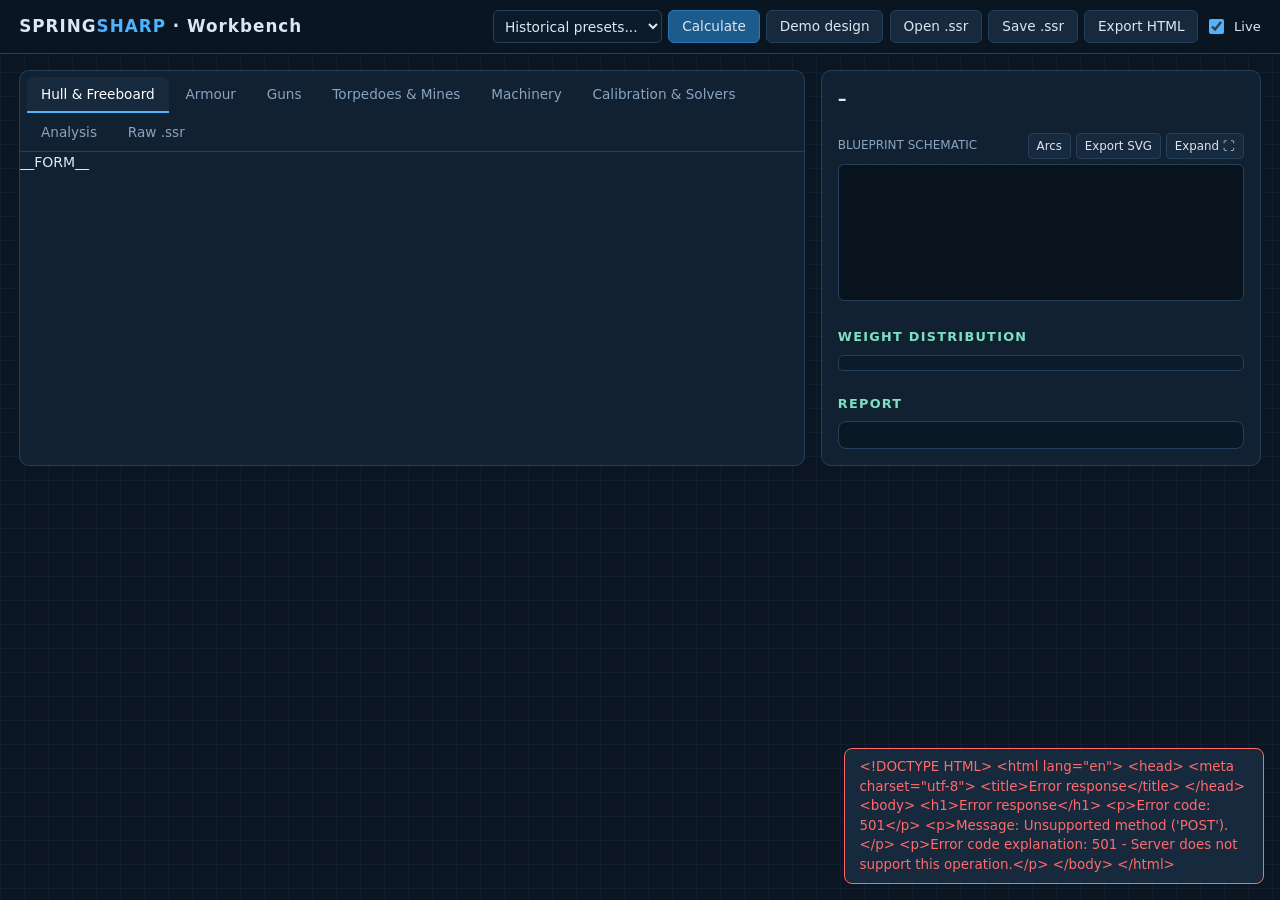
==== src/web_page.html @ 241d9d19 "feat: expanded blueprint modal, connection bound, and machinery weight scaling (Phase 32)" ====
<!doctype html>
<html lang="en">
<head>
<meta charset="utf-8">
<meta name="viewport" content="width=device-width, initial-scale=1">
<title>SpringSharp Workbench</title>
<style>
:root {
  --bg: #0b1622; --panel: #112233; --panel2: #16293d; --line: #24405c;
  --text: #dbe7f3; --muted: #8aa4bf; --accent: #4fb3ff; --accent2: #7ee0c3;
  --warn: #ffb547; --bad: #ff6b6b; --good: #5fd38d;
  --mono: ui-monospace, SFMono-Regular, Menlo, Consolas, monospace;
}
* { box-sizing: border-box; }
html, body { margin: 0; height: 100%; }
body {
  font: 14px/1.45 system-ui, -apple-system, "Segoe UI", sans-serif; color: var(--text);
  background-color: var(--bg);
  background-image:
    linear-gradient(rgba(79,179,255,.05) 1px, transparent 1px),
    linear-gradient(90deg, rgba(79,179,255,.05) 1px, transparent 1px);
  background-size: 24px 24px;
}
header {
  display: flex; align-items: center; gap: 1rem; padding: .6rem 1.2rem;
  background: rgba(10,22,34,.92); border-bottom: 1px solid var(--line);
  position: sticky; top: 0; z-index: 10; backdrop-filter: blur(6px); flex-wrap: wrap;
}
header h1 { font-size: 1.05rem; margin: 0; letter-spacing: .06em; font-weight: 600; }
header h1 span { color: var(--accent); }
.toolbar { display: flex; gap: .4rem; flex-wrap: wrap; margin-left: auto; }
button, .btn {
  background: var(--panel2); color: var(--text); border: 1px solid var(--line);
  border-radius: 6px; padding: .38rem .8rem; cursor: pointer; font: inherit; font-size: .85rem;
}
button:hover, .btn:hover { border-color: var(--accent); color: #fff; }
button.primary { background: #1d5b8c; border-color: #2a77b5; }
button.primary:hover { background: #2470ab; }
main { display: grid; grid-template-columns: minmax(0, 1fr) 440px; gap: 1rem; padding: 1rem 1.2rem; }
@media (max-width: 1100px) { main { grid-template-columns: 1fr; } aside { position: static !important; max-height: none !important; } }
.panel { background: rgba(17,34,51,.94); border: 1px solid var(--line); border-radius: 10px; }
.tabs { display: flex; gap: 2px; padding: .4rem .4rem 0; border-bottom: 1px solid var(--line); flex-wrap: wrap; }
.tabs button { border: none; border-radius: 6px 6px 0 0; background: transparent; color: var(--muted); padding: .5rem .9rem; }
.tabs button.active { background: var(--panel2); color: #fff; box-shadow: inset 0 -2px 0 var(--accent); }
.tab { display: none; padding: 1rem 1.1rem 1.2rem; }
.tab.active { display: block; }
h2 { font-size: .8rem; text-transform: uppercase; letter-spacing: .1em; color: var(--accent2); margin: 1.1rem 0 .5rem; font-weight: 600; }
h2:first-child { margin-top: 0; }
.grid { display: grid; grid-template-columns: repeat(auto-fill, minmax(170px, 1fr)); gap: .55rem .9rem; }
label { display: flex; flex-direction: column; gap: 3px; font-size: .74rem; color: var(--muted); }
label.check { flex-direction: row; align-items: center; gap: .45rem; color: var(--text); font-size: .82rem; }
input, select, textarea {
  background: #0c1b2a; color: var(--text); border: 1px solid var(--line); border-radius: 5px;
  padding: .32rem .45rem; font: inherit; font-size: .86rem;
}
input:focus, select:focus, textarea:focus { outline: none; border-color: var(--accent); box-shadow: 0 0 0 2px rgba(79,179,255,.18); }
input[type=checkbox] { accent-color: var(--accent); width: 15px; height: 15px; }
textarea { width: 100%; font-family: var(--mono); font-size: .8rem; }
.pills { display: flex; gap: .3rem; flex-wrap: wrap; margin-bottom: .8rem; }
.pills button.active { background: #1d5b8c; border-color: var(--accent); }
.sub { display: none; } .sub.active { display: block; }
fieldset { border: 1px solid var(--line); border-radius: 8px; padding: .7rem .8rem .9rem; margin: 0 0 .8rem; }
legend { color: var(--accent); font-size: .8rem; padding: 0 .3rem; }
.row { display: flex; gap: .5rem; align-items: end; flex-wrap: wrap; margin: .5rem 0; }
.hint { color: var(--muted); font-size: .78rem; }
aside { position: sticky; top: 64px; align-self: start; max-height: calc(100vh - 80px); overflow: auto; }
.dash { padding: 1rem; }
.title { font-size: 1.1rem; font-weight: 600; }
.subtitle { color: var(--muted); font-size: .8rem; margin-bottom: .6rem; }
.badges { display: flex; gap: .3rem; flex-wrap: wrap; margin: .3rem 0 .7rem; }
.badge { font-size: .7rem; padding: .15rem .5rem; border-radius: 99px; border: 1px solid var(--line); color: var(--muted); }
.badge.good { color: var(--good); border-color: rgba(95,211,141,.4); }
.badge.warn { color: var(--warn); border-color: rgba(255,181,71,.45); }
.badge.bad { color: var(--bad); border-color: rgba(255,107,107,.5); background: rgba(255,107,107,.08); }
.cards { display: grid; grid-template-columns: repeat(3, 1fr); gap: .45rem; }
.card { background: var(--panel2); border: 1px solid var(--line); border-radius: 8px; padding: .45rem .55rem; }
.card .k { font-size: .66rem; text-transform: uppercase; letter-spacing: .06em; color: var(--muted); }
.card .v { font-size: 1.02rem; font-weight: 600; font-variant-numeric: tabular-nums; }
.card .u { font-size: .7rem; color: var(--muted); font-weight: 400; }
.card.good .v { color: var(--good); } .card.warn .v { color: var(--warn); } .card.bad .v { color: var(--bad); }
.bar { display: flex; height: 16px; border-radius: 5px; overflow: hidden; background: #0c1b2a; border: 1px solid var(--line); margin: .3rem 0 .4rem; }
.bar div { height: 100%; }
.legend { display: grid; grid-template-columns: 1fr 1fr; gap: .15rem .8rem; font-size: .76rem; }
.legend span.sw { display: inline-block; width: 9px; height: 9px; border-radius: 2px; margin-right: .35rem; }
.legend .n { float: right; color: var(--muted); font-variant-numeric: tabular-nums; }
.alerts div { font-size: .78rem; padding: .35rem .5rem; border-radius: 6px; margin: .25rem 0; }
.alerts .bad { background: rgba(255,107,107,.1); color: var(--bad); border: 1px solid rgba(255,107,107,.35); }
.alerts .warn { background: rgba(255,181,71,.08); color: var(--warn); border: 1px solid rgba(255,181,71,.35); }
pre.report { background: #0a1724; border: 1px solid var(--line); border-radius: 8px; padding: .8rem; font: .76rem/1.45 var(--mono); white-space: pre-wrap; overflow-x: auto; margin: 0; }
table { width: 100%; border-collapse: collapse; font-size: .8rem; }
th, td { text-align: left; padding: .35rem .45rem; border-bottom: 1px solid var(--line); }
th { color: var(--muted); font-weight: 500; font-size: .72rem; text-transform: uppercase; }
td.num, th.num { text-align: right; font-variant-numeric: tabular-nums; }
iframe { width: 100%; height: 640px; border: 1px solid var(--line); border-radius: 8px; background: #fff; }
.out { margin-top: .6rem; } .out pre { background: #0a1724; padding: .6rem; border-radius: 6px; font-family: var(--mono); font-size: .78rem; white-space: pre-wrap; }
.out table { background: #fff; color: #111; }
#toast { position: fixed; right: 1rem; bottom: 1rem; background: var(--panel2); border: 1px solid var(--accent); padding: .55rem .9rem; border-radius: 8px; opacity: 0; transition: opacity .25s; pointer-events: none; max-width: 420px; font-size: .84rem; }
#toast.show { opacity: 1; } #toast.err { border-color: var(--bad); color: var(--bad); }
.modal { display: none; position: fixed; inset: 0; z-index: 100; background: rgba(5,12,20,0.88); backdrop-filter: blur(8px); align-items: center; justify-content: center; padding: 1.5rem; }
.modal.show { display: flex; }
.modal-box { background: var(--panel); border: 1px solid var(--line); border-radius: 12px; width: 95vw; max-width: 1200px; max-height: 92vh; display: flex; flex-direction: column; overflow: hidden; box-shadow: 0 16px 48px rgba(0,0,0,0.6); }
.modal-head { display: flex; align-items: center; gap: 0.8rem; padding: 0.75rem 1.2rem; border-bottom: 1px solid var(--line); background: rgba(10,22,34,0.7); flex-wrap: wrap; }
.modal-head h3 { margin: 0; font-size: 1rem; color: var(--accent); letter-spacing: 0.04em; }
.modal-body { padding: 1rem; overflow: auto; flex: 1; display: flex; flex-direction: column; align-items: center; justify-content: center; min-height: 480px; }
.modal-body svg { width: 100%; max-height: 72vh; border: 1px solid var(--line); border-radius: 8px; background: #08131e; }
.bp-bar { display: flex; justify-content: space-between; align-items: center; margin-bottom: 0.35rem; font-size: 0.75rem; color: var(--muted); }
.bp-actions { display: flex; gap: 0.3rem; }
.btn-sm { padding: 0.2rem 0.5rem; font-size: 0.74rem; border-radius: 4px; }
.spin.busy { background: var(--accent); animation: pulse .8s infinite alternate; }
@keyframes pulse { from { opacity: .3; } to { opacity: 1; } }
</style>
</head>
<body>
<header>
  <h1>SPRING<span>SHARP</span> · Workbench <span id="busy" class="spin" title="calculation status"></span></h1>
  <div class="toolbar">
    <select id="presetSel" onchange="loadPreset(this.value)">
      <option value="">Historical presets...</option>
    </select>
    <button class="primary" onclick="evaluate()">Calculate</button>
    <button onclick="loadDemo()">Demo design</button>
    <label class="btn" style="flex-direction:row;color:var(--text);font-size:.85rem">Open .ssr<input type="file" id="fileIn" accept=".ssr,.txt" hidden></label>
    <button onclick="downloadSsr()">Save .ssr</button>
    <button onclick="exportHtml()">Export HTML</button>
    <label class="check" title="Recalculate automatically after each edit"><input type="checkbox" id="auto" checked> Live</label>
  </div>
</header>
<main>
  <section class="panel">
    <nav class="tabs" id="tabs">
      <button data-tab="hull" class="active">Hull &amp; Freeboard</button>
      <button data-tab="armour">Armour</button>
      <button data-tab="guns">Guns</button>
      <button data-tab="weapons">Torpedoes &amp; Mines</button>
      <button data-tab="engine">Machinery</button>
      <button data-tab="calib">Calibration &amp; Solvers</button>
      <button data-tab="analysis">Analysis</button>
      <button data-tab="raw">Raw .ssr</button>
    </nav>
    <form id="design" onsubmit="return false">
__FORM__
    </form>
    <div class="tab" data-tab="calib">
      <h2>Resistance calibration</h2>
      <p class="hint">Both models set the power factors for the design's ship type (Type must contain battleship, carrier, cruiser or destroyer). Factors are fitted on public-reference historical data; nested LOOCV ≈10.4% (regime) / ≈9.8% (blended). Not validated against trial data.</p>
      <div class="row">
        <button class="primary" onclick="calibrate('regime')">Apply regime model (Holtrop + type factor)</button>
        <button class="primary" onclick="calibrate('blend')">Apply blended model (Holtrop / original)</button>
        <button onclick="resetModel()">Reset to original model</button>
      </div>
      <h2>Solvers</h2>
      <div class="row">
        <label>Available power (hp)<input id="solveHp" type="number" step="any" value="50000"></label>
        <button onclick="solve('speed')">Solve max speed</button>
        <label>Bunker tonnage (t)<input id="solveBunker" type="number" step="any" value="1500"></label>
        <button onclick="solve('range')">Solve range</button>
      </div>
      <div id="calibOut" class="out"></div>
    </div>
    <div class="tab" data-tab="analysis">
      <div id="presetBench"></div>
      <h2>Closest historical ships</h2>
      <p class="hint">Context only: ranked by type, displacement, speed and length. Reference power figures are approximate public data.</p>
      <div id="nearest"></div>
      <h2>Internal spaces &amp; general arrangement</h2>
      <div class="row">
        <label>Target CG (fraction of depth)<input id="targetCg" type="number" step="0.01" value="0.45"></label>
        <button onclick="compartments()">Run arrangement optimizer</button>
        <span class="hint">Planning-level model, not validated against historical arrangements.</span>
      </div>
      <div id="gaOut"></div>
      <h2>External data</h2>
      <textarea id="external" rows="6" spellcheck="false" placeholder="name,type,length,beam,draught,displacement,block,speed,hp,confidence,source"></textarea>
      <div class="row">
        <button onclick="postTo('/api/external', 'external', 'externalOut')">Validate external data</button>
        <button onclick="postTo('/api/external-calibrate', 'external', 'externalOut')">Calibrate with external data</button>
      </div>
      <div id="externalOut" class="out"></div>
      <h2>Planing estimator</h2>
      <div class="row">
        <label>Length (ft)<input id="pLen" type="number" value="80"></label>
        <label>Beam (ft)<input id="pBeam" type="number" value="20"></label>
        <label>Displacement (lbs)<input id="pDisp" type="number" value="112000"></label>
        <label>Speed (kt)<input id="pSpeed" type="number" value="40"></label>
        <label>Factor<input id="pFactor" type="number" step="any" value="0.668"></label>
        <button onclick="planingEstimate()">Estimate hp</button>
        <button onclick="calibratePlaning()">Factor from external CSV</button>
      </div>
      <div id="planingOut" class="out"></div>
    </div>
    <div class="tab" data-tab="raw">
      <h2>Raw save text</h2>
      <p class="hint">The exact <code>.ssr</code> format used by the CLI. Edit or paste, then apply; the server performs the same validation as <code>springsharp load</code>.</p>
      <textarea id="rawText" rows="28" spellcheck="false"></textarea>
      <div class="row">
        <button class="primary" onclick="applyRaw()">Apply text to form</button>
        <button onclick="refreshRaw()">Refresh from form</button>
      </div>
    </div>
  </section>
  <aside class="panel">
    <div class="dash" id="dash">
      <div class="title" id="dName">–</div>
      <div class="subtitle" id="dSub"></div>
      <div class="badges" id="dBadges"></div>
      <div id="dBlueprint" style="margin:.6rem 0">
        <div class="bp-bar">
          <span>BLUEPRINT SCHEMATIC</span>
          <div class="bp-actions">
            <button type="button" class="btn-sm" onclick="toggleArcLayers()" id="btnArcs" title="Toggle turret firing arc projections">Arcs</button>
            <button type="button" class="btn-sm" onclick="exportSvg()" title="Download schematic as SVG">Export SVG</button>
            <button type="button" class="btn-sm" onclick="openBlueprintModal()" title="Expand blueprint to full screen">Expand ⛶</button>
          </div>
        </div>
        <svg id="blueprintSvg" viewBox="0 0 420 140" style="width:100%;height:auto;background:#08131e;border:1px solid var(--line);border-radius:6px;display:block"></svg>
      </div>
      <div class="cards" id="dCards"></div>
      <h2>Weight distribution <span class="hint" id="dDisp"></span></h2>
      <div class="bar" id="dBar"></div>
      <div class="legend" id="dLegend"></div>
      <div class="alerts" id="dAlerts"></div>
      <h2>Report</h2>
      <pre class="report" id="dReport"></pre>
    </div>
  </aside>
</main>
<div id="bpModal" class="modal" onclick="if(event.target===this)closeBlueprintModal()">
  <div class="modal-box">
    <div class="modal-head">
      <h3 id="modalTitle">Blueprint Inspector</h3>
      <div style="margin-left:auto;display:flex;gap:0.4rem;align-items:center;">
        <label class="check" style="font-size:0.78rem"><input type="checkbox" id="modalArcs" onchange="toggleArcLayers(this.checked)"> Show Firing Arcs</label>
        <button class="btn-sm" onclick="exportSvg()">Save SVG</button>
        <button class="btn-sm" onclick="closeBlueprintModal()">Close ✕</button>
      </div>
    </div>
    <div class="modal-body">
      <svg id="modalBlueprintSvg" viewBox="0 0 420 140"></svg>
    </div>
  </div>
</div>
<div id="toast"></div>
<script>
const $ = (s, r = document) => r.querySelector(s);
const $$ = (s, r = document) => [...r.querySelectorAll(s)];
let base = new Map();      // full key/value map of the last known design
let last = null;           // last evaluation result
let timer = null;

function esc(s) { return String(s).replace(/[&<>"']/g, c => ({'&':'&amp;','<':'&lt;','>':'&gt;','"':'&quot;',"'":'&#39;'}[c])); }
function toast(msg, err) { const t = $('#toast'); t.textContent = msg; t.className = 'show' + (err ? ' err' : ''); clearTimeout(t._h); t._h = setTimeout(() => t.className = '', 3500); }
function fmt(v, d = 0) { return (v === null || v === undefined || !isFinite(v)) ? '–' : Number(v).toLocaleString('en-US', { minimumFractionDigits: d, maximumFractionDigits: d }); }

// ---- tabs ----
$$('#tabs button').forEach(b => b.onclick = () => {
  $$('#tabs button').forEach(x => x.classList.toggle('active', x === b));
  $$('.tab').forEach(t => t.classList.toggle('active', t.dataset.tab === b.dataset.tab));
  if (b.dataset.tab === 'raw') refreshRaw();
});
$$('.pills').forEach(p => $$('button', p).forEach(b => b.onclick = () => {
  $$('button', p).forEach(x => x.classList.toggle('active', x === b));
  $$('.sub', p.parentElement).forEach(s => s.classList.toggle('active', s.dataset.sub === b.dataset.sub));
}));

// ---- form <-> save text ----
function parseText(text) {
  const m = new Map();
  text.split('\n').forEach(line => {
    const i = line.indexOf('=');
    if (i > 0) m.set(line.slice(0, i).trim(), line.slice(i + 1).trim());
  });
  return m;
}
function collect() {
  const m = new Map(base);
  $$('[data-key]').forEach(el => m.set(el.dataset.key, el.type === 'checkbox' ? String(el.checked) : el.value));
  let out = 'SpringSharp Rust Save 1.0\n';
  m.forEach((v, k) => out += k + '=' + v + '\n');
  return out;
}
function applyText(text) {
  base = parseText(text);
  base.forEach((value, key) => {
    const el = document.querySelector(`[data-key="${CSS.escape(key)}"]`);
    if (!el) return;
    if (el.type === 'checkbox') el.checked = value === 'true' || value === 'True';
    else if (el.tagName === 'SELECT' && ![...el.options].some(o => o.value === value)) {
      const o = document.createElement('option'); o.value = value; o.textContent = value; el.appendChild(o); el.value = value;
    } else el.value = value;
  });
}

// ---- server calls ----
async function post(path, body) {
  $('#busy').classList.add('busy');
  try {
    const r = await fetch(path, { method: 'POST', headers: { 'Content-Type': 'text/plain' }, body });
    const text = await r.text();
    if (!r.ok) throw new Error(text);
    return text;
  } finally { $('#busy').classList.remove('busy'); }
}
async function runDesign(path, prefix = '') {
  try {
    const res = JSON.parse(await post(path, prefix + collect()));
    applyText(res.ssr);
    render(res);
    if (res.message) toast(res.message);
    return res;
  } catch (e) { toast(e.message, true); }
}
const evaluate = () => runDesign('/api/evaluate');
async function initPresets() {
  try {
    const res = await fetch('/api/presets');
    if (!res.ok) return;
    const presets = await res.json();
    const sel = $('#presetSel');
    presets.forEach(p => {
      const opt = document.createElement('option');
      opt.value = p.id;
      opt.textContent = `${p.name} (${p.ship_type}, ${p.year})`;
      sel.appendChild(opt);
    });
  } catch (_) {}
}
async function loadPreset(id) {
  if (!id) return;
  try {
    const r = await fetch('/api/presets/' + encodeURIComponent(id));
    if (!r.ok) throw new Error(await r.text());
    applyText(await r.text());
    evaluate();
    toast('Loaded ' + id);
  } catch (e) {
    toast(e.message, true);
  }
}
async function loadDemo() {
  const r = await fetch('/api/demo'); applyText(await r.text()); evaluate();
}
function calibrate(kind) { runDesign('/api/calibrate/' + kind).then(r => { if (r) $('#calibOut').innerHTML = `<pre>${esc(r.message)}</pre>`; }); }
function resetModel() {
  const set = (k, v) => { const el = document.querySelector(`[data-key="${k}"]`); if (el) el.value = v; base.set(k, v); };
  set('engine.resistance_model', 'original'); set('engine.power_factor', '1'); set('engine.original_power_factor', '1'); set('engine.blend_weight', '1');
  evaluate();
}
function solve(kind) {
  const target = kind === 'speed' ? $('#solveHp').value : $('#solveBunker').value;
  runDesign('/api/solve/' + kind, target + '\n').then(r => { if (r) $('#calibOut').innerHTML = `<pre>${esc(r.message)}</pre>`; });
}
async function compartments() {
  $('#gaOut').innerHTML = '<p class="hint">Optimizing…</p>';
  try {
    const html = await post('/api/compartments', $('#targetCg').value + '\n' + collect());
    const f = document.createElement('iframe'); f.srcdoc = html; $('#gaOut').replaceChildren(f);
  } catch (e) { $('#gaOut').innerHTML = `<pre>${esc(e.message)}</pre>`; }
}
async function postTo(path, src, dst) {
  try { $('#' + dst).innerHTML = await post(path, $('#' + src).value); }
  catch (e) { $('#' + dst).innerHTML = `<pre>${esc(e.message)}</pre>`; }
}
async function planingEstimate() {
  const body = ['pLen', 'pBeam', 'pDisp', 'pSpeed', 'pFactor'].map(id => $('#' + id).value || '1').join(',');
  try { $('#planingOut').innerHTML = `<pre>Planing power: ${esc(await post('/api/planing', body))} hp</pre>`; }
  catch (e) { toast(e.message, true); }
}
async function calibratePlaning() {
  try {
    const t = await post('/api/planing-calibrate', $('#external').value);
    $('#pFactor').value = t.split(' ')[0];
    $('#planingOut').innerHTML = `<pre>Planing calibration factor: ${esc(t)}</pre>`;
  } catch (e) { toast(e.message, true); }
}

// ---- blueprint renderer ----
function getLayoutPos(layout, fc, fd, qd) {
  const ad = Math.max(0, 1.0 - fc - fd - qd);
  switch (Number(layout)) {
    case 0: case 9: return 0.5;
    case 1: case 10: return 0.4;
    case 2: case 11: return 0.6;
    case 3: case 12: return fc + 0.25 * fd;
    case 4: case 13: return fc + 0.5 * fd;
    case 5: case 14: return fc + 0.75 * fd;
    case 6: case 15: return 1.0 - (qd + 0.75 * ad);
    case 7: case 16: return 1.0 - (qd + 0.5 * ad);
    case 8: case 17: return 1.0 - (qd + 0.25 * ad);
    default: return 0.5;
  }
}

function renderBlueprint(r) {
  const svg = $('#blueprintSvg');
  if (!svg || !r) return;
  const L = r.length || 600;
  const B = r.beam || 80;
  const T = r.draught || 26;
  const fc = r.fc_len != null ? r.fc_len : 0.25;
  const fd = r.fd_len != null ? r.fd_len : 0.25;
  const qd = r.qd_len != null ? r.qd_len : 0.25;
  const ad = Math.max(0, 1.0 - fc - fd - qd);

  const x0 = 24, x1 = 396, drawW = x1 - x0;
  const xAt = p => x0 + Math.max(0, Math.min(1, p)) * drawW;

  // Profile view geometry
  const yWl = 48;
  const dPx = Math.min(22, Math.max(5, T * 0.52));
  const yKeel = yWl + dPx;

  const fbScale = 0.52;
  const yFcFor = yWl - Math.max(4, (r.ffc_fwd || 25) * fbScale);
  const yFcAft = yWl - Math.max(4, (r.ffc_aft || 22) * fbScale);
  const yFdFor = yWl - Math.max(4, (r.ffd_fwd || 20) * fbScale);
  const yFdAft = yWl - Math.max(4, (r.ffd_aft || 18) * fbScale);
  const yAdFor = yWl - Math.max(4, (r.fad_fwd || 18) * fbScale);
  const yAdAft = yWl - Math.max(4, (r.fad_aft || 16) * fbScale);
  const yQdFor = yWl - Math.max(4, (r.fqd_fwd || 16) * fbScale);
  const yQdAft = yWl - Math.max(4, (r.fqd_aft || 14) * fbScale);

  const xFc = xAt(fc);
  const xFd = xAt(fc + fd);
  const xAd = xAt(1.0 - qd);

  let deckD = `M ${x0} ${yFcFor.toFixed(1)} L ${xFc.toFixed(1)} ${yFcAft.toFixed(1)}`;
  if (Math.abs(yFcAft - yFdFor) > 0.5) deckD += ` L ${xFc.toFixed(1)} ${yFdFor.toFixed(1)}`;
  deckD += ` L ${xFd.toFixed(1)} ${yFdAft.toFixed(1)}`;
  if (Math.abs(yFdAft - yAdFor) > 0.5) deckD += ` L ${xFd.toFixed(1)} ${yAdFor.toFixed(1)}`;
  deckD += ` L ${xAd.toFixed(1)} ${yAdAft.toFixed(1)}`;
  if (Math.abs(yAdAft - yQdFor) > 0.5) deckD += ` L ${xAd.toFixed(1)} ${yQdFor.toFixed(1)}`;
  deckD += ` L ${x1} ${yQdAft.toFixed(1)}`;

  const hullProfileD = `${deckD} L ${(x1 - 4).toFixed(1)} ${yKeel.toFixed(1)} L ${(x0 + 10).toFixed(1)} ${yKeel.toFixed(1)} Z`;

  // Belt armour
  let beltSvg = '';
  if (r.belt_thick > 0 && r.belt_len > 0) {
    const bW = Math.max(10, Math.min(drawW, (r.belt_len / L) * drawW));
    const bX = x0 + (drawW - bW) / 2;
    const bH = Math.max(4, Math.min(18, (r.belt_ht || 10) * fbScale));
    const bY = yWl - bH * 0.6;
    beltSvg = `<rect x="${bX.toFixed(1)}" y="${bY.toFixed(1)}" width="${bW.toFixed(1)}" height="${bH.toFixed(1)}" fill="rgba(155,123,234,0.4)" stroke="#9b7bea" stroke-width="0.9" rx="1"/>` +
              `<text x="${(bX + bW/2).toFixed(1)}" y="${(bY + bH/2 + 2.5).toFixed(1)}" fill="#dbe7f3" font-size="6.5" font-family="var(--mono)" text-anchor="middle">${fmt(r.belt_thick, 1)}" Belt</text>`;
  }

  // Superstructure bridge & funnel
  const xMid = x0 + drawW * 0.48;
  const bridgeD = `M ${(xMid - 22).toFixed(1)} ${(yFdFor - 2).toFixed(1)} L ${(xMid - 22).toFixed(1)} ${(yFdFor - 12).toFixed(1)} L ${(xMid - 8).toFixed(1)} ${(yFdFor - 12).toFixed(1)} L ${(xMid - 8).toFixed(1)} ${(yFdFor - 2).toFixed(1)} Z`;
  const funnelD = `M ${(xMid + 4).toFixed(1)} ${(yFdFor - 2).toFixed(1)} L ${(xMid + 8).toFixed(1)} ${(yFdFor - 14).toFixed(1)} L ${(xMid + 16).toFixed(1)} ${(yFdFor - 14).toFixed(1)} L ${(xMid + 14).toFixed(1)} ${(yFdFor - 2).toFixed(1)} Z`;

  function getTurretPositions(mounts, m1, l1, m2, l2) {
    const list = [];
    const addGrp = (count, layout) => {
      const center = getLayoutPos(layout, fc, fd, qd);
      if (count === 1) list.push(center);
      else if (count === 2) { list.push(center - 0.038); list.push(center + 0.038); }
      else if (count === 3) { list.push(center - 0.045); list.push(center); list.push(center + 0.045); }
      else if (count >= 4) {
        const step = 0.035;
        const start = center - (count - 1) * step / 2;
        for (let i = 0; i < count; i++) list.push(start + i * step);
      }
    };
    if (mounts > 0) {
      if (m1 > 0) addGrp(m1, l1);
      if (m2 > 0) addGrp(m2, l2);
      if (m1 === 0 && m2 === 0) addGrp(mounts, l1);
    }
    return list;
  }

  const g1Positions = getTurretPositions(r.g1_mounts || 0, r.g1_m1 || 0, r.g1_layout1 || 0, r.g1_m2 || 0, r.g1_layout2 || 0);

  function deckYAt(p) {
    if (p <= fc) return yFcFor + (yFcAft - yFcFor) * (fc > 0 ? p / fc : 0);
    if (p <= fc + fd) return yFdFor + (yFdAft - yFdFor) * (fd > 0 ? (p - fc) / fd : 0);
    if (p <= 1.0 - qd) return yAdFor + (yAdAft - yAdFor) * (ad > 0 ? (p - fc - fd) / ad : 0);
    return yQdFor + (yQdAft - yQdFor) * (qd > 0 ? (p - (1.0 - qd)) / qd : 0);
  }

  let profTurretsSvg = '';
  const g1Cal = r.g1_calibre || 0;
  const tRad = Math.max(3, Math.min(5.5, g1Cal * 0.3));
  g1Positions.forEach(p => {
    const tx = xAt(p);
    const ty = deckYAt(p);
    const fwd = p < 0.5;
    const barrelEnd = fwd ? tx - tRad - 6 : tx + tRad + 6;
    profTurretsSvg += `<rect x="${(tx - tRad).toFixed(1)}" y="${(ty - tRad * 1.3).toFixed(1)}" width="${(tRad * 2).toFixed(1)}" height="${(tRad * 1.3).toFixed(1)}" fill="#e05d6f" stroke="#fff" stroke-width="0.7" rx="1"/>` +
                      `<line x1="${(fwd ? tx - tRad : tx + tRad).toFixed(1)}" y1="${(ty - tRad * 0.6).toFixed(1)}" x2="${barrelEnd.toFixed(1)}" y2="${(ty - tRad * 0.6).toFixed(1)}" stroke="#fff" stroke-width="1.2"/>`;
  });

  // Plan view geometry
  const yCl = 110;
  const hb = Math.max(6, Math.min(22, (B / L) * drawW * 0.7));
  const planHullD = `M ${x0} ${yCl} ` +
    `C ${(x0 + drawW * 0.15).toFixed(1)} ${(yCl - hb * 0.85).toFixed(1)}, ${(x0 + drawW * 0.35).toFixed(1)} ${(yCl - hb).toFixed(1)}, ${(x0 + drawW * 0.5).toFixed(1)} ${(yCl - hb).toFixed(1)} ` +
    `C ${(x0 + drawW * 0.7).toFixed(1)} ${(yCl - hb).toFixed(1)}, ${(x1 - drawW * 0.12).toFixed(1)} ${(yCl - hb * 0.75).toFixed(1)}, ${x1} ${yCl} ` +
    `C ${(x1 - drawW * 0.12).toFixed(1)} ${(yCl + hb * 0.75).toFixed(1)}, ${(x0 + drawW * 0.7).toFixed(1)} ${(yCl + hb).toFixed(1)}, ${(x0 + drawW * 0.5).toFixed(1)} ${(yCl + hb).toFixed(1)} ` +
    `C ${(x0 + drawW * 0.35).toFixed(1)} ${(yCl + hb).toFixed(1)}, ${(x0 + drawW * 0.15).toFixed(1)} ${(yCl + hb * 0.85).toFixed(1)}, ${x0} ${yCl} Z`;

  let planTurretsSvg = '';
  let arcsSvg = '';
  const showArcs = window._showArcs === true;

  g1Positions.forEach(p => {
    const tx = xAt(p);
    const fwd = p < 0.5;
    const barrelEnd = fwd ? tx - tRad - 7 : tx + tRad + 7;
    planTurretsSvg += `<circle cx="${tx.toFixed(1)}" cy="${yCl}" r="${tRad.toFixed(1)}" fill="#e05d6f" stroke="#fff" stroke-width="0.8"/>` +
                      `<line x1="${(fwd ? tx - tRad : tx + tRad).toFixed(1)}" y1="${yCl}" x2="${barrelEnd.toFixed(1)}" y2="${yCl}" stroke="#fff" stroke-width="1.2"/>`;
    if (showArcs) {
      // Firing arc projection wedge: forward turrets ~290 deg (±145°), aft turrets ~290 deg (±145°)
      const arcR = Math.max(16, Math.min(32, hb * 1.6));
      const aStart = fwd ? 35 : 215;
      const aEnd = fwd ? 325 : 145;
      const rad = deg => deg * Math.PI / 180;
      const xA = tx + arcR * Math.cos(rad(aStart));
      const yA = yCl + arcR * Math.sin(rad(aStart));
      const xB = tx + arcR * Math.cos(rad(aEnd));
      const yB = yCl + arcR * Math.sin(rad(aEnd));
      arcsSvg += `<path d="M ${tx.toFixed(1)} ${yCl} L ${xA.toFixed(1)} ${yA.toFixed(1)} A ${arcR} ${arcR} 0 1 1 ${xB.toFixed(1)} ${yB.toFixed(1)} Z" fill="rgba(224,93,111,0.12)" stroke="rgba(224,93,111,0.4)" stroke-width="0.7" stroke-dasharray="2 2"/>`;
    }
  });

  if (r.g2_mounts > 0) {
    const p2 = getLayoutPos(r.g2_layout1 || 0, fc, fd, qd);
    const tx2 = xAt(p2);
    const sOffset = Math.max(3, hb * 0.55);
    planTurretsSvg += `<circle cx="${tx2.toFixed(1)}" cy="${(yCl - sOffset).toFixed(1)}" r="2.6" fill="#d6b54f" stroke="#fff" stroke-width="0.6"/>` +
                      `<circle cx="${tx2.toFixed(1)}" cy="${(yCl + sOffset).toFixed(1)}" r="2.6" fill="#d6b54f" stroke="#fff" stroke-width="0.6"/>`;
  }

  const svgInner = `
    <defs>
      <pattern id="bpGrid" width="20" height="20" patternUnits="userSpaceOnUse">
        <path d="M 20 0 L 0 0 0 20" fill="none" stroke="rgba(79,179,255,0.06)" stroke-width="0.8"/>
      </pattern>
    </defs>
    <rect width="100%" height="100%" fill="url(#bpGrid)" />
    <text x="10" y="14" fill="#8aa4bf" font-size="8" font-family="var(--mono)" font-weight="600" letter-spacing="0.08em">PROFILE</text>
    <text x="10" y="86" fill="#8aa4bf" font-size="8" font-family="var(--mono)" font-weight="600" letter-spacing="0.08em">PLAN</text>
    <text x="410" y="14" fill="#8aa4bf" font-size="8" font-family="var(--mono)" text-anchor="end">${fmt(L,0)}′ × ${fmt(B,0)}′ × ${fmt(T,1)}′</text>
    <line x1="16" y1="${yWl}" x2="404" y2="${yWl}" stroke="#4fb3ff" stroke-width="0.8" stroke-dasharray="4 3" opacity="0.45"/>
    <text x="410" y="${yWl - 2}" fill="#4fb3ff" font-size="7" font-family="var(--mono)" text-anchor="end" opacity="0.75">WL</text>
    <path d="${hullProfileD}" fill="rgba(79,179,255,0.07)" stroke="#4fb3ff" stroke-width="1.2" stroke-linejoin="round"/>
    <path d="${bridgeD}" fill="rgba(138,164,191,0.25)" stroke="#8aa4bf" stroke-width="0.8"/>
    <path d="${funnelD}" fill="rgba(138,164,191,0.3)" stroke="#8aa4bf" stroke-width="0.8"/>
    ${beltSvg}
    ${profTurretsSvg}
    <line x1="16" y1="${yCl}" x2="404" y2="${yCl}" stroke="rgba(255,255,255,0.12)" stroke-width="0.8" stroke-dasharray="5 3"/>
    ${arcsSvg}
    <path d="${planHullD}" fill="rgba(79,179,255,0.09)" stroke="#4fb3ff" stroke-width="1.2"/>
    ${planTurretsSvg}
  `;
  svg.innerHTML = svgInner;
  const mSvg = $('#modalBlueprintSvg');
  if (mSvg) mSvg.innerHTML = svgInner;
}

function toggleArcLayers(forceVal) {
  window._showArcs = forceVal !== undefined ? forceVal : !window._showArcs;
  const b = $('#btnArcs'); if (b) b.classList.toggle('active', window._showArcs);
  const ma = $('#modalArcs'); if (ma) ma.checked = window._showArcs;
  if (last) renderBlueprint(last);
}
function openBlueprintModal() {
  $('#modalTitle').textContent = `Blueprint Inspector — ${(last && last.name) || 'Design'}`;
  $('#bpModal').classList.add('show');
  if (last) renderBlueprint(last);
}
function closeBlueprintModal() {
  $('#bpModal').classList.remove('show');
}
function exportSvg() {
  const svg = $('#blueprintSvg');
  if (!svg) return toast('No blueprint to export', true);
  const xml = '<?xml version="1.0" encoding="UTF-8"?>\n' + svg.outerHTML;
  download(fileName('_blueprint.svg'), xml, 'image/svg+xml');
}

// ---- dashboard ----
const PALETTE = { Hull: '#4f8fd6', Armour: '#9b7bea', Machinery: '#e0864f', Armament: '#e05d6f', Magazine: '#d6b54f', Bunker: '#4fc7b4', Miscellaneous: '#7f93a8', 'Other load': '#3a5068' };
function card(k, v, u = '', cls = '') { return `<div class="card ${cls}"><div class="k">${k}</div><div class="v">${v} <span class="u">${u}</span></div></div>`; }
function render(r) {
  last = r;
  $('#dName').textContent = r.name || 'Unnamed design';
  $('#dSub').textContent = [r.country, r.ship_type, r.date_hull ? 'laid down ' + r.date_hull : ''].filter(Boolean).join(' · ');
  const failures = r.alerts.filter(a => a.startsWith('DESIGN FAILURE'));
  const badges = [
    failures.length ? `<span class="badge bad">${failures.length} design failure${failures.length > 1 ? 's' : ''}</span>` : '<span class="badge good">design feasible</span>',
    `<span class="badge">${esc(r.model)}</span>`,
    r.converged ? '<span class="badge good">weights converged</span>' : '<span class="badge warn">weights not converged</span>',
  ];
  $('#dBadges').innerHTML = badges.join('');
  renderBlueprint(r);
  const strengthCls = r.strength_comp < 0.5 ? 'bad' : r.strength_comp < 0.995 ? 'warn' : 'good';
  const stabCls = r.metacentre <= 0 ? 'bad' : r.stability < 1 ? 'warn' : '';
  $('#dCards').innerHTML = [
    card('Normal disp.', fmt(r.disp_normal), 't'),
    card('Full load', fmt(r.disp_full), 't'),
    card('Standard', fmt(r.disp_standard), 't'),
    card('Max speed', fmt(r.speed_max, 1), 'kt'),
    card('Power', fmt(r.hp_max), 'hp'),
    card('Range', fmt(r.range), `nm @ ${fmt(r.speed_cruise, 0)} kt`),
    card('Stability', fmt(r.stability, 2), '', stabCls),
    card('Metacentre', fmt(r.metacentre, 2), 'ft', stabCls),
    card('Seakeeping', fmt(r.seakeeping, 2)),
    card('Strength', fmt(r.strength_comp, 2), '', strengthCls),
    card('Flotation', fmt(r.flotation), 't'),
    card('Cost', '$' + fmt(r.cost_dollars, 2), 'M'),
  ].join('');
  const total = r.disp_normal > 0 ? r.disp_normal : 1;
  const parts = [...r.weights];
  const used = parts.reduce((s, p) => s + Math.max(p[1], 0), 0);
  if (total - used > 0.5) parts.push(['Other load', total - used]);
  $('#dDisp').textContent = `(of ${fmt(r.disp_normal)} t normal)`;
  $('#dBar').innerHTML = parts.filter(p => p[1] > 0).map(([n, w]) => `<div title="${n}: ${fmt(w)} t" style="width:${Math.min(100, w / total * 100)}%;background:${PALETTE[n] || '#888'}"></div>`).join('');
  $('#dLegend').innerHTML = parts.map(([n, w]) => `<div><span class="sw" style="background:${PALETTE[n] || '#888'}"></span>${n}<span class="n">${fmt(w)} t · ${fmt(w / total * 100, 1)}%</span></div>`).join('');
  $('#dAlerts').innerHTML = r.alerts.map(a => `<div class="${a.startsWith('DESIGN FAILURE') ? 'bad' : 'warn'}">${esc(a)}</div>`).join('');
  $('#dReport').textContent = r.report;
  $('#nearest').innerHTML = r.nearest.length ? `<table><tr><th>Ship</th><th>Type</th><th class="num">Disp. (t)</th><th class="num">Speed (kt)</th><th class="num">Length (ft)</th><th class="num">Power (hp)</th></tr>` +
    r.nearest.map(n => `<tr><td>${esc(n.name)}</td><td>${esc(n.ship_type)}</td><td class="num">${fmt(n.displacement)}</td><td class="num">${fmt(n.speed, 1)}</td><td class="num">${fmt(n.length)}</td><td class="num">${fmt(n.hp)}</td></tr>`).join('') + '</table>' : '';
  const pb = $('#presetBench');
  if (pb) {
    if (r.benchmark) {
      const b = r.benchmark;
      const errCell = (sim, ref) => {
        if (!ref || ref <= 0) return '–';
        const pct = (sim - ref) / ref * 100;
        return (pct >= 0 ? '+' : '') + pct.toFixed(1) + '%';
      };
      const rows = [
        ['Normal displacement (t)', fmt(r.disp_normal), fmt(b.ref_disp), errCell(r.disp_normal, b.ref_disp)],
        ['Hull structure (t)', fmt(b.sim_hull), fmt(b.ref_hull), errCell(b.sim_hull, b.ref_hull)],
        ['Armour + barbettes (t)', fmt(b.sim_armour), fmt(b.ref_armour), b.ref_armour >= 500 ? errCell(b.sim_armour, b.ref_armour) : 'n/a (splinter)'],
        ['Machinery (t)', fmt(b.sim_machinery), fmt(b.ref_machinery), errCell(b.sim_machinery, b.ref_machinery)],
        ['Armament + ammo (t)', fmt(b.sim_armament), fmt(b.ref_armament), errCell(b.sim_armament, b.ref_armament)],
        ['Normal bunker (t)', fmt(b.sim_bunker), fmt(b.ref_bunker), errCell(b.sim_bunker, b.ref_bunker)],
        ['Metacentric height GM (ft)', fmt(b.sim_gm, 2), fmt(b.ref_gm, 2), errCell(b.sim_gm, b.ref_gm)],
      ];
      pb.innerHTML = `<h2>Historical subsystem weight &amp; stability benchmark (${esc(b.name)})</h2>` +
        `<p class="hint">Source: ${esc(b.source)}. Compares simulated subsystem breakdown against published naval-architecture weight statements.</p>` +
        `<table><tr><th>Subsystem / Metric</th><th class="num">Simulated</th><th class="num">Historical Ref</th><th class="num">Rel. Error</th></tr>` +
        rows.map(([k, s, rf, e]) => `<tr><td>${k}</td><td class="num">${s}</td><td class="num">${rf}</td><td class="num">${e}</td></tr>`).join('') +
        `</table>`;
    } else {
      pb.innerHTML = '';
    }
  }
}

// ---- files ----
function download(name, text, type) {
  const a = document.createElement('a');
  a.href = URL.createObjectURL(new Blob([text], { type })); a.download = name; a.click();
  setTimeout(() => URL.revokeObjectURL(a.href), 1000);
}
const fileName = ext => ((last && last.name) || 'design').replace(/[^\w.-]+/g, '_') + ext;
function downloadSsr() { download(fileName('.ssr'), collect(), 'text/plain'); }
$('#fileIn').onchange = async e => {
  const f = e.target.files[0]; if (!f) return;
  applyText(await f.text()); e.target.value = ''; evaluate(); toast('Loaded ' + f.name);
};
function refreshRaw() { $('#rawText').value = collect(); }
function applyRaw() { applyText($('#rawText').value); evaluate(); }
function exportHtml() {
  if (!last) return toast('Calculate first', true);
  const css = document.querySelector('style').textContent;
  const doc = `<!doctype html><html lang="en"><head><meta charset="utf-8"><title>${esc(last.name)} – SpringSharp</title><style>${css}
    body{padding:1.5rem} .wrap{max-width:900px;margin:auto} aside{position:static;max-height:none}</style></head>
    <body><div class="wrap"><aside class="panel">${$('#dash').outerHTML}</aside>
    <section class="panel" style="margin-top:1rem;padding:1rem"><h2>Design parameters (.ssr)</h2><pre class="report">${esc(collect())}</pre></section>
    <p class="hint">Exported from SpringSharp Workbench on ${new Date().toISOString().slice(0, 10)}.</p></div></body></html>`;
  download(fileName('.html'), doc, 'text/html');
}

// ---- live recalculation ----
$('#design').addEventListener('input', () => {
  if (!$('#auto').checked) return;
  clearTimeout(timer); timer = setTimeout(evaluate, 350);
});
window.addEventListener('DOMContentLoaded', () => {
  initPresets();
  loadDemo();
});
</script>
</body>
</html>
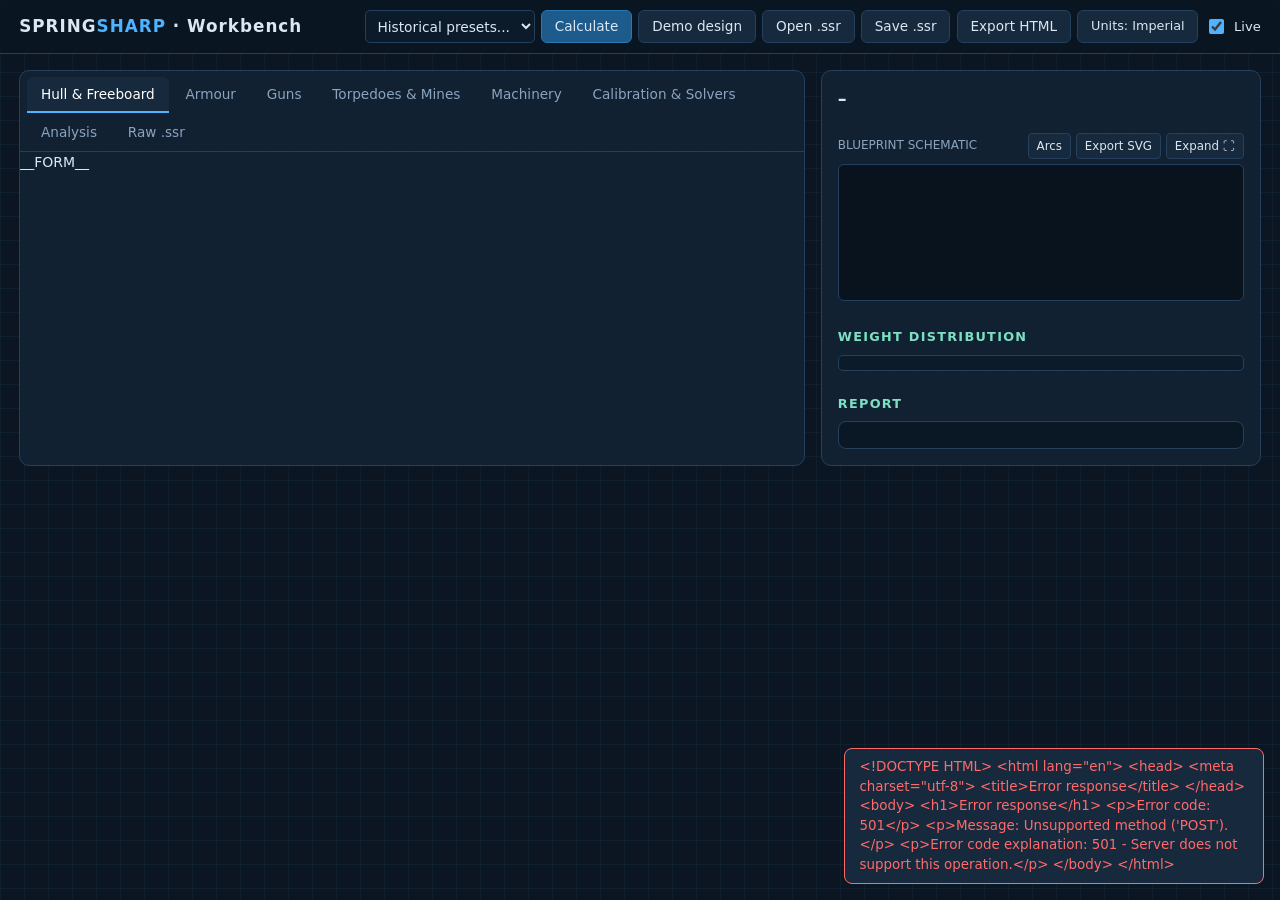
==== commit 189d2bfa: "feat: Phase 35 - fire control ballistics, target displacement solver, 12 presets & dual GUI parity" ====
--- a/src/web_page.html
+++ b/src/web_page.html
@@ -108,6 +108,14 @@
 .btn-sm { padding: 0.2rem 0.5rem; font-size: 0.74rem; border-radius: 4px; }
 .spin.busy { background: var(--accent); animation: pulse .8s infinite alternate; }
 @keyframes pulse { from { opacity: .3; } to { opacity: 1; } }
+.bp-tip { display: none; position: fixed; pointer-events: none; z-index: 1000; background: rgba(13,27,42,0.95); border: 1px solid var(--accent); color: #f0f6fc; border-radius: 6px; padding: .4rem .65rem; font-family: var(--mono); font-size: .75rem; white-space: pre-line; box-shadow: 0 4px 16px rgba(0,0,0,0.5); max-width: 300px; }
+.bp-interactive { cursor: pointer; transition: stroke .15s, stroke-width .15s, filter .15s; }
+.bp-interactive:hover { stroke: #58a6ff !important; stroke-width: 2px !important; filter: drop-shadow(0 0 4px rgba(88,166,255,0.8)); }
+.sp-chart { background: #08131e; border: 1px solid var(--line); border-radius: 8px; width: 100%; max-width: 720px; display: block; }
+.badge-pass { color: var(--good); background: rgba(95,211,141,.12); border-color: rgba(95,211,141,.4); }
+.badge-warn { color: var(--warn); background: rgba(255,181,71,.12); border-color: rgba(255,181,71,.45); }
+.badge-fail { color: var(--bad); background: rgba(255,107,107,.12); border-color: rgba(255,107,107,.45); }
+.badge-neutral { color: var(--muted); background: rgba(139,148,158,.1); border-color: rgba(139,148,158,.3); }
 </style>
 </head>
 <body>
@@ -122,6 +130,7 @@
     <label class="btn" style="flex-direction:row;color:var(--text);font-size:.85rem">Open .ssr<input type="file" id="fileIn" accept=".ssr,.txt" hidden></label>
     <button onclick="downloadSsr()">Save .ssr</button>
     <button onclick="exportHtml()">Export HTML</button>
+    <button id="unitBtn" onclick="toggleUnits()" style="font-size:.8rem" title="Toggle between Imperial and Metric units">Units: Imperial</button>
     <label class="check" title="Recalculate automatically after each edit"><input type="checkbox" id="auto" checked> Live</label>
   </div>
 </header>
@@ -154,11 +163,29 @@
         <button onclick="solve('speed')">Solve max speed</button>
         <label>Bunker tonnage (t)<input id="solveBunker" type="number" step="any" value="1500"></label>
         <button onclick="solve('range')">Solve range</button>
+        <label>Target displacement (t)<input id="solveDisp" type="number" step="any" value="35000"></label>
+        <button onclick="solve('displacement')">Scale to displacement</button>
       </div>
       <div id="calibOut" class="out"></div>
     </div>
     <div class="tab" data-tab="analysis">
+      <h2>Armor Penetration &amp; Immunity Zone</h2>
+      <p class="hint">De Marre Krupp-cemented penetration curves across 5,000–35,000 yards for main battery gunfire against own belt (red) and deck (blue). The green shaded band highlights the combat immunity zone.</p>
+      <div id="immunityWrap" style="overflow-x:auto;margin-bottom:1.2rem;"></div>
+      <h2>Side-by-Side Ship Comparison</h2>
+      <p class="hint">Pin your current design as a baseline or compare against any historical warship preset across dimensions, displacement, speed, power, protection, firepower, and stability.</p>
+      <div class="row">
+        <button class="primary" onclick="pinBaseline()">Pin current as baseline</button>
+        <select id="compSel" onchange="comparePreset(this.value)">
+          <option value="">Compare with preset...</option>
+        </select>
+        <button onclick="clearCompare()">Clear comparison</button>
+      </div>
+      <div id="compareWrap" style="margin-bottom:1.2rem;"></div>
       <div id="presetBench"></div>
+      <h2>Speed &amp; Power Characteristics</h2>
+      <p class="hint">Dynamic power curves comparing current calibrated resistance model (cyan) against original SpringSharp baseline (amber), with cruise and max design speeds.</p>
+      <div id="speedPowerWrap" style="overflow-x:auto;margin-bottom:1.2rem;"></div>
       <h2>Closest historical ships</h2>
       <p class="hint">Context only: ranked by type, displacement, speed and length. Reference power figures are approximate public data.</p>
       <div id="nearest"></div>
@@ -310,19 +337,60 @@
   } catch (e) { toast(e.message, true); }
 }
 const evaluate = () => runDesign('/api/evaluate');
+let compShip = null;       // compared ship evaluation JSON (baseline or preset)
+
 async function initPresets() {
   try {
     const res = await fetch('/api/presets');
     if (!res.ok) return;
     const presets = await res.json();
     const sel = $('#presetSel');
+    const cSel = $('#compSel');
     presets.forEach(p => {
+      const label = `${p.name} (${p.ship_type}, ${p.year})`;
       const opt = document.createElement('option');
       opt.value = p.id;
-      opt.textContent = `${p.name} (${p.ship_type}, ${p.year})`;
+      opt.textContent = label;
       sel.appendChild(opt);
+      if (cSel) {
+        const cOpt = document.createElement('option');
+        cOpt.value = p.id;
+        cOpt.textContent = label;
+        cSel.appendChild(cOpt);
+      }
     });
   } catch (_) {}
+}
+function pinBaseline() {
+  if (!last) return toast('Evaluate a design first', true);
+  compShip = JSON.parse(JSON.stringify(last));
+  if ($('#compSel')) $('#compSel').value = '';
+  renderComparison(last);
+  renderSpeedPower(last);
+  toast('Pinned ' + (compShip.name || 'current design') + ' as comparison baseline');
+}
+async function comparePreset(id) {
+  if (!id) return clearCompare();
+  try {
+    const r = await fetch('/api/presets/' + encodeURIComponent(id) + '/eval');
+    if (!r.ok) throw new Error(await r.text());
+    compShip = await r.json();
+    if (last) {
+      renderComparison(last);
+      renderSpeedPower(last);
+    }
+    toast('Comparing with ' + (compShip.name || id));
+  } catch (e) {
+    toast(e.message, true);
+  }
+}
+function clearCompare() {
+  compShip = null;
+  if ($('#compSel')) $('#compSel').value = '';
+  if (last) {
+    renderComparison(last);
+    renderSpeedPower(last);
+  }
 }
 async function loadPreset(id) {
   if (!id) return;
@@ -346,7 +414,9 @@
   evaluate();
 }
 function solve(kind) {
-  const target = kind === 'speed' ? $('#solveHp').value : $('#solveBunker').value;
+  let target = $('#solveHp').value;
+  if (kind === 'range') target = $('#solveBunker').value;
+  else if (kind === 'displacement') target = $('#solveDisp').value;
   runDesign('/api/solve/' + kind, target + '\n').then(r => { if (r) $('#calibOut').innerHTML = `<pre>${esc(r.message)}</pre>`; });
 }
 async function compartments() {
@@ -440,14 +510,17 @@
     const bX = x0 + (drawW - bW) / 2;
     const bH = Math.max(4, Math.min(18, (r.belt_ht || 10) * fbScale));
     const bY = yWl - bH * 0.6;
-    beltSvg = `<rect x="${bX.toFixed(1)}" y="${bY.toFixed(1)}" width="${bW.toFixed(1)}" height="${bH.toFixed(1)}" fill="rgba(155,123,234,0.4)" stroke="#9b7bea" stroke-width="0.9" rx="1"/>` +
-              `<text x="${(bX + bW/2).toFixed(1)}" y="${(bY + bH/2 + 2.5).toFixed(1)}" fill="#dbe7f3" font-size="6.5" font-family="var(--mono)" text-anchor="middle">${fmt(r.belt_thick, 1)}" Belt</text>`;
+    const beltTip = `Main Armor Belt\nThickness: ${fmt(r.belt_thick, 1)}" (${(r.belt_thick * 25.4).toFixed(0)} mm)\nLength: ${fmt(r.belt_len)} ft | Height: ${fmt(r.belt_ht)} ft`;
+    beltSvg = `<rect x="${bX.toFixed(1)}" y="${bY.toFixed(1)}" width="${bW.toFixed(1)}" height="${bH.toFixed(1)}" fill="rgba(155,123,234,0.4)" stroke="#9b7bea" stroke-width="0.9" rx="1" class="bp-interactive" data-tip="${esc(beltTip)}"/>` +
+              `<text x="${(bX + bW/2).toFixed(1)}" y="${(bY + bH/2 + 2.5).toFixed(1)}" fill="#dbe7f3" font-size="6.5" font-family="var(--mono)" text-anchor="middle" pointer-events="none">${fmt(r.belt_thick, 1)}" Belt</text>`;
   }
 
   // Superstructure bridge & funnel
   const xMid = x0 + drawW * 0.48;
   const bridgeD = `M ${(xMid - 22).toFixed(1)} ${(yFdFor - 2).toFixed(1)} L ${(xMid - 22).toFixed(1)} ${(yFdFor - 12).toFixed(1)} L ${(xMid - 8).toFixed(1)} ${(yFdFor - 12).toFixed(1)} L ${(xMid - 8).toFixed(1)} ${(yFdFor - 2).toFixed(1)} Z`;
   const funnelD = `M ${(xMid + 4).toFixed(1)} ${(yFdFor - 2).toFixed(1)} L ${(xMid + 8).toFixed(1)} ${(yFdFor - 14).toFixed(1)} L ${(xMid + 16).toFixed(1)} ${(yFdFor - 14).toFixed(1)} L ${(xMid + 14).toFixed(1)} ${(yFdFor - 2).toFixed(1)} Z`;
+  const bridgeTip = `Bridge & Navigation Superstructure\nDesign: ${esc(r.name || 'Ship')}`;
+  const funnelTip = `Boiler Funnels & Uptakes\nDesign: ${esc(r.name || 'Ship')}`;
 
   function getTurretPositions(mounts, m1, l1, m2, l2) {
     const list = [];
@@ -482,13 +555,16 @@
   let profTurretsSvg = '';
   const g1Cal = r.g1_calibre || 0;
   const tRad = Math.max(3, Math.min(5.5, g1Cal * 0.3));
+  const g1Bpm = r.g1_bpm1 || 1;
+  const g1ShellLine = r.g1_shell_lbs > 0 ? `\nShell: ${fmt(r.g1_shell_lbs)} lb | Broadside: ${fmt(r.g1_broadside_lbs)} lb` : '';
+  const g1Tip = `Main Battery #1\nCalibre: ${g1Cal}"/${r.g1_cal_len || ''} (${(g1Cal * 25.4).toFixed(0)} mm)\nMount: ${g1Bpm}-gun turret\nFace Armor: ${fmt(r.g1_arm_face, 1)}"\nAmmo: ${r.g1_mag || 0} rpg${g1ShellLine}`;
   g1Positions.forEach(p => {
     const tx = xAt(p);
     const ty = deckYAt(p);
     const fwd = p < 0.5;
     const barrelEnd = fwd ? tx - tRad - 6 : tx + tRad + 6;
-    profTurretsSvg += `<rect x="${(tx - tRad).toFixed(1)}" y="${(ty - tRad * 1.3).toFixed(1)}" width="${(tRad * 2).toFixed(1)}" height="${(tRad * 1.3).toFixed(1)}" fill="#e05d6f" stroke="#fff" stroke-width="0.7" rx="1"/>` +
-                      `<line x1="${(fwd ? tx - tRad : tx + tRad).toFixed(1)}" y1="${(ty - tRad * 0.6).toFixed(1)}" x2="${barrelEnd.toFixed(1)}" y2="${(ty - tRad * 0.6).toFixed(1)}" stroke="#fff" stroke-width="1.2"/>`;
+    profTurretsSvg += `<rect x="${(tx - tRad).toFixed(1)}" y="${(ty - tRad * 1.3).toFixed(1)}" width="${(tRad * 2).toFixed(1)}" height="${(tRad * 1.3).toFixed(1)}" fill="#e05d6f" stroke="#fff" stroke-width="0.7" rx="1" class="bp-interactive" data-tip="${esc(g1Tip)}"/>` +
+                      `<line x1="${(fwd ? tx - tRad : tx + tRad).toFixed(1)}" y1="${(ty - tRad * 0.6).toFixed(1)}" x2="${barrelEnd.toFixed(1)}" y2="${(ty - tRad * 0.6).toFixed(1)}" stroke="#fff" stroke-width="1.2" pointer-events="none"/>`;
   });
 
   // Plan view geometry
@@ -508,8 +584,8 @@
     const tx = xAt(p);
     const fwd = p < 0.5;
     const barrelEnd = fwd ? tx - tRad - 7 : tx + tRad + 7;
-    planTurretsSvg += `<circle cx="${tx.toFixed(1)}" cy="${yCl}" r="${tRad.toFixed(1)}" fill="#e05d6f" stroke="#fff" stroke-width="0.8"/>` +
-                      `<line x1="${(fwd ? tx - tRad : tx + tRad).toFixed(1)}" y1="${yCl}" x2="${barrelEnd.toFixed(1)}" y2="${yCl}" stroke="#fff" stroke-width="1.2"/>`;
+    planTurretsSvg += `<circle cx="${tx.toFixed(1)}" cy="${yCl}" r="${tRad.toFixed(1)}" fill="#e05d6f" stroke="#fff" stroke-width="0.8" class="bp-interactive" data-tip="${esc(g1Tip)}"/>` +
+                      `<line x1="${(fwd ? tx - tRad : tx + tRad).toFixed(1)}" y1="${yCl}" x2="${barrelEnd.toFixed(1)}" y2="${yCl}" stroke="#fff" stroke-width="1.2" pointer-events="none"/>`;
     if (showArcs) {
       // Firing arc projection wedge: forward turrets ~290 deg (±145°), aft turrets ~290 deg (±145°)
       const arcR = Math.max(16, Math.min(32, hb * 1.6));
@@ -520,7 +596,7 @@
       const yA = yCl + arcR * Math.sin(rad(aStart));
       const xB = tx + arcR * Math.cos(rad(aEnd));
       const yB = yCl + arcR * Math.sin(rad(aEnd));
-      arcsSvg += `<path d="M ${tx.toFixed(1)} ${yCl} L ${xA.toFixed(1)} ${yA.toFixed(1)} A ${arcR} ${arcR} 0 1 1 ${xB.toFixed(1)} ${yB.toFixed(1)} Z" fill="rgba(224,93,111,0.12)" stroke="rgba(224,93,111,0.4)" stroke-width="0.7" stroke-dasharray="2 2"/>`;
+      arcsSvg += `<path d="M ${tx.toFixed(1)} ${yCl} L ${xA.toFixed(1)} ${yA.toFixed(1)} A ${arcR} ${arcR} 0 1 1 ${xB.toFixed(1)} ${yB.toFixed(1)} Z" fill="rgba(224,93,111,0.12)" stroke="rgba(224,93,111,0.4)" stroke-width="0.7" stroke-dasharray="2 2" pointer-events="none"/>`;
     }
   });
 
@@ -528,9 +604,55 @@
     const p2 = getLayoutPos(r.g2_layout1 || 0, fc, fd, qd);
     const tx2 = xAt(p2);
     const sOffset = Math.max(3, hb * 0.55);
-    planTurretsSvg += `<circle cx="${tx2.toFixed(1)}" cy="${(yCl - sOffset).toFixed(1)}" r="2.6" fill="#d6b54f" stroke="#fff" stroke-width="0.6"/>` +
-                      `<circle cx="${tx2.toFixed(1)}" cy="${(yCl + sOffset).toFixed(1)}" r="2.6" fill="#d6b54f" stroke="#fff" stroke-width="0.6"/>`;
-  }
+    const g2Cal = r.g2_calibre || 0;
+    const g2Bpm = r.g2_bpm1 || 1;
+    const g2Tip = `Secondary Battery #2\nCalibre: ${g2Cal}"/${r.g2_cal_len || ''} (${(g2Cal * 25.4).toFixed(0)} mm)\nMount: ${g2Bpm}-gun mount\nFace Armor: ${fmt(r.g2_arm_face, 1)}"\nAmmo: ${r.g2_mag || 0} rpg`;
+    planTurretsSvg += `<circle cx="${tx2.toFixed(1)}" cy="${(yCl - sOffset).toFixed(1)}" r="2.6" fill="#d6b54f" stroke="#fff" stroke-width="0.6" class="bp-interactive" data-tip="${esc(g2Tip)}"/>` +
+                      `<circle cx="${tx2.toFixed(1)}" cy="${(yCl + sOffset).toFixed(1)}" r="2.6" fill="#d6b54f" stroke="#fff" stroke-width="0.6" class="bp-interactive" data-tip="${esc(g2Tip)}"/>`;
+  }
+
+  const isCarrier = r.ship_type && r.ship_type.toLowerCase().includes('carrier');
+  let carrierProfSvg = '';
+  let carrierPlanSvg = '';
+  if (isCarrier) {
+    const fdY = yFcFor - 8;
+    carrierProfSvg = `<line x1="${(x0 + 4).toFixed(1)}" y1="${fdY.toFixed(1)}" x2="${(x1 - 4).toFixed(1)}" y2="${fdY.toFixed(1)}" stroke="#5fd38d" stroke-width="2.2" stroke-linecap="round"/>` +
+      `<line x1="${(x0 + 12).toFixed(1)}" y1="${fdY.toFixed(1)}" x2="${(x0 + 12).toFixed(1)}" y2="${yFcFor.toFixed(1)}" stroke="#5fd38d" stroke-width="1"/>` +
+      `<line x1="${(x1 - 12).toFixed(1)}" y1="${fdY.toFixed(1)}" x2="${(x1 - 12).toFixed(1)}" y2="${yQdAft.toFixed(1)}" stroke="#5fd38d" stroke-width="1"/>`;
+
+    const fW = drawW - 8;
+    const fH = hb * 2.2;
+    const fX = x0 + 4;
+    const fY = yCl - fH / 2;
+    const islTip = `Flight Deck & Starboard Island\nFull-length carrier flight deck\nIsland navigating bridge & flight control`;
+    carrierPlanSvg = `<rect x="${fX.toFixed(1)}" y="${fY.toFixed(1)}" width="${fW.toFixed(1)}" height="${fH.toFixed(1)}" rx="4" fill="rgba(95,211,141,0.18)" stroke="#5fd38d" stroke-width="1.2" class="bp-interactive" data-tip="${esc(islTip)}"/>` +
+      `<line x1="${fX + 10}" y1="${yCl}" x2="${fX + fW - 10}" y2="${yCl}" stroke="rgba(255,255,255,0.4)" stroke-width="1" stroke-dasharray="6,4"/>` +
+      `<line x1="${fX + fW * 0.75}" y1="${fY + 2}" x2="${fX + fW * 0.75}" y2="${fY + fH - 2}" stroke="rgba(255,255,255,0.35)" stroke-width="0.8"/>` +
+      `<line x1="${fX + fW * 0.80}" y1="${fY + 2}" x2="${fX + fW * 0.80}" y2="${fY + fH - 2}" stroke="rgba(255,255,255,0.35)" stroke-width="0.8"/>` +
+      `<line x1="${fX + fW * 0.85}" y1="${fY + 2}" x2="${fX + fW * 0.85}" y2="${fY + fH - 2}" stroke="rgba(255,255,255,0.35)" stroke-width="0.8"/>` +
+      `<rect x="${(fX + fW * 0.42).toFixed(1)}" y="${(fY - 2).toFixed(1)}" width="22" height="7" rx="1.5" fill="#e0864f" stroke="#fff" stroke-width="0.7"/>` +
+      `<text x="${(fX + fW * 0.42 + 11).toFixed(1)}" y="${(fY + 3.5).toFixed(1)}" fill="#fff" font-size="5.5" font-family="var(--mono)" text-anchor="middle" pointer-events="none">ISLAND</text>`;
+  }
+
+  let torpedoSvg = '';
+  if (r.torpedo_count > 0) {
+    const tCount = r.torpedo_count;
+    const tCal = r.torpedo_calibre || 21;
+    const tTip = `Torpedo Tubes\nTotal: ${tCount} tubes (${tCal}" / ${(tCal * 25.4).toFixed(0)} mm)\nMounts: Midships & deck bank`;
+    const tPositions = [x0 + drawW * 0.58, x0 + drawW * 0.68];
+    tPositions.forEach(tx => {
+      torpedoSvg += `<g class="bp-interactive" data-tip="${esc(tTip)}">` +
+        `<circle cx="${tx.toFixed(1)}" cy="${yCl}" r="4" fill="#38ef7d" stroke="#11998e" stroke-width="0.8"/>` +
+        `<line x1="${(tx - 4).toFixed(1)}" y1="${(yCl - 3).toFixed(1)}" x2="${(tx + 4).toFixed(1)}" y2="${(yCl - 3).toFixed(1)}" stroke="#fff" stroke-width="1.2"/>` +
+        `<line x1="${(tx - 4).toFixed(1)}" y1="${yCl.toFixed(1)}" x2="${(tx + 4).toFixed(1)}" y2="${yCl.toFixed(1)}" stroke="#fff" stroke-width="1.2"/>` +
+        `<line x1="${(tx - 4).toFixed(1)}" y1="${(yCl + 3).toFixed(1)}" x2="${(tx + 4).toFixed(1)}" y2="${(yCl + 3).toFixed(1)}" stroke="#fff" stroke-width="1.2"/>` +
+        `</g>`;
+    });
+  }
+
+  const dimStr = window._metric
+    ? `${fmt(L * 0.3048, 0)}m × ${fmt(B * 0.3048, 1)}m × ${fmt(T * 0.3048, 1)}m`
+    : `${fmt(L, 0)}′ × ${fmt(B, 0)}′ × ${fmt(T, 1)}′`;
 
   const svgInner = `
     <defs>
@@ -541,17 +663,20 @@
     <rect width="100%" height="100%" fill="url(#bpGrid)" />
     <text x="10" y="14" fill="#8aa4bf" font-size="8" font-family="var(--mono)" font-weight="600" letter-spacing="0.08em">PROFILE</text>
     <text x="10" y="86" fill="#8aa4bf" font-size="8" font-family="var(--mono)" font-weight="600" letter-spacing="0.08em">PLAN</text>
-    <text x="410" y="14" fill="#8aa4bf" font-size="8" font-family="var(--mono)" text-anchor="end">${fmt(L,0)}′ × ${fmt(B,0)}′ × ${fmt(T,1)}′</text>
+    <text x="410" y="14" fill="#8aa4bf" font-size="8" font-family="var(--mono)" text-anchor="end">${dimStr}</text>
     <line x1="16" y1="${yWl}" x2="404" y2="${yWl}" stroke="#4fb3ff" stroke-width="0.8" stroke-dasharray="4 3" opacity="0.45"/>
     <text x="410" y="${yWl - 2}" fill="#4fb3ff" font-size="7" font-family="var(--mono)" text-anchor="end" opacity="0.75">WL</text>
     <path d="${hullProfileD}" fill="rgba(79,179,255,0.07)" stroke="#4fb3ff" stroke-width="1.2" stroke-linejoin="round"/>
-    <path d="${bridgeD}" fill="rgba(138,164,191,0.25)" stroke="#8aa4bf" stroke-width="0.8"/>
-    <path d="${funnelD}" fill="rgba(138,164,191,0.3)" stroke="#8aa4bf" stroke-width="0.8"/>
+    ${carrierProfSvg}
+    <path d="${bridgeD}" fill="rgba(138,164,191,0.25)" stroke="#8aa4bf" stroke-width="0.8" class="bp-interactive" data-tip="${esc(bridgeTip)}"/>
+    <path d="${funnelD}" fill="rgba(138,164,191,0.3)" stroke="#8aa4bf" stroke-width="0.8" class="bp-interactive" data-tip="${esc(funnelTip)}"/>
     ${beltSvg}
     ${profTurretsSvg}
     <line x1="16" y1="${yCl}" x2="404" y2="${yCl}" stroke="rgba(255,255,255,0.12)" stroke-width="0.8" stroke-dasharray="5 3"/>
     ${arcsSvg}
     <path d="${planHullD}" fill="rgba(79,179,255,0.09)" stroke="#4fb3ff" stroke-width="1.2"/>
+    ${carrierPlanSvg}
+    ${torpedoSvg}
     ${planTurretsSvg}
   `;
   svg.innerHTML = svgInner;
@@ -578,6 +703,279 @@
   if (!svg) return toast('No blueprint to export', true);
   const xml = '<?xml version="1.0" encoding="UTF-8"?>\n' + svg.outerHTML;
   download(fileName('_blueprint.svg'), xml, 'image/svg+xml');
+}
+
+function renderSpeedPower(r) {
+  const wrap = $('#speedPowerWrap');
+  if (!wrap) return;
+  if (!r || !r.speed_curve || !r.speed_curve.length) {
+    wrap.innerHTML = '<p class="hint">No speed curve data available.</p>';
+    return;
+  }
+  const pts = r.speed_curve; // [speed, model_hp, orig_hp, fn]
+  const cPts = (compShip && compShip.speed_curve && compShip.speed_curve.length) ? compShip.speed_curve : null;
+  const svgW = 660, svgH = 260;
+  const pL = 65, pR = 30, pT = 28, pB = 42;
+  const pw = svgW - pL - pR, ph = svgH - pT - pB;
+
+  let minV = pts[0][0], maxV = pts[pts.length - 1][0];
+  let maxHp = 0;
+  pts.forEach(p => {
+    if (p[1] > maxHp) maxHp = p[1];
+    if (p[2] > maxHp) maxHp = p[2];
+  });
+  if (cPts) {
+    if (cPts[0][0] < minV) minV = cPts[0][0];
+    if (cPts[cPts.length - 1][0] > maxV) maxV = cPts[cPts.length - 1][0];
+    cPts.forEach(p => {
+      if (p[1] > maxHp) maxHp = p[1];
+    });
+  }
+  if (maxHp <= 0) maxHp = 10000;
+  maxHp *= 1.12;
+
+  const xAt = v => pL + ((v - minV) / Math.max(1, maxV - minV)) * pw;
+  const yAt = h => pT + (1.0 - (h / maxHp)) * ph;
+
+  let svg = `<svg viewBox="0 0 ${svgW} ${svgH}" class="sp-chart">`;
+
+  // Horizontal grid lines
+  const ySteps = 4;
+  for (let i = 0; i <= ySteps; i++) {
+    const val = (maxHp / ySteps) * i;
+    const y = yAt(val);
+    svg += `<line x1="${pL}" y1="${y.toFixed(1)}" x2="${pL + pw}" y2="${y.toFixed(1)}" stroke="#1c2d42" stroke-dasharray="3,3"/>`;
+    const valStr = val >= 1000 ? (val / 1000).toFixed(0) + 'k' : val.toFixed(0);
+    svg += `<text x="${pL - 8}" y="${(y + 3.5).toFixed(1)}" fill="#8b949e" font-size="9" text-anchor="end">${valStr} hp</text>`;
+  }
+
+  // Vertical grid lines
+  pts.forEach(p => {
+    const v = p[0];
+    const x = xAt(v);
+    svg += `<line x1="${x.toFixed(1)}" y1="${pT}" x2="${x.toFixed(1)}" y2="${pT + ph}" stroke="#162334" stroke-dasharray="2,2"/>`;
+    svg += `<text x="${x.toFixed(1)}" y="${pT + ph + 14}" fill="#8b949e" font-size="9" text-anchor="middle">${v.toFixed(0)}</text>`;
+    svg += `<text x="${x.toFixed(1)}" y="${pT + ph + 25}" fill="#58a6ff" font-size="7.5" text-anchor="middle">${p[3].toFixed(2)}</text>`;
+  });
+  svg += `<text x="${pL + pw}" y="${pT + ph + 38}" fill="#8b949e" font-size="8.5" text-anchor="end">Speed (kt) / Fn</text>`;
+
+  // Vertical reference lines: Cruise and Max speed
+  if (r.speed_cruise && r.speed_cruise >= minV && r.speed_cruise <= maxV) {
+    const cx = xAt(r.speed_cruise);
+    svg += `<line x1="${cx.toFixed(1)}" y1="${pT}" x2="${cx.toFixed(1)}" y2="${pT + ph}" stroke="#5fd38d" stroke-width="1.2" stroke-dasharray="4,4"/>`;
+    svg += `<text x="${cx.toFixed(1)}" y="${pT - 8}" fill="#5fd38d" font-size="8.5" text-anchor="middle">Cruise (${r.speed_cruise}kt)</text>`;
+  }
+  if (r.speed_max && r.speed_max >= minV && r.speed_max <= maxV) {
+    const mx = xAt(r.speed_max);
+    svg += `<line x1="${mx.toFixed(1)}" y1="${pT}" x2="${mx.toFixed(1)}" y2="${pT + ph}" stroke="#ff6b6b" stroke-width="1.2" stroke-dasharray="4,4"/>`;
+    svg += `<text x="${mx.toFixed(1)}" y="${pT - 8}" fill="#ff6b6b" font-size="8.5" text-anchor="middle">Max (${r.speed_max}kt)</text>`;
+  }
+
+  // Compared ship curve if active
+  if (cPts) {
+    const compD = cPts.map((p, idx) => `${idx === 0 ? 'M' : 'L'} ${xAt(p[0]).toFixed(1)} ${yAt(p[1]).toFixed(1)}`).join(' ');
+    svg += `<path d="${compD}" fill="none" stroke="#9b7bea" stroke-width="2.2" stroke-dasharray="5,3"/>`;
+    cPts.forEach(p => {
+      const x = xAt(p[0]), y = yAt(p[1]);
+      const tip = `${compShip.name || 'Compared'} @ ${p[0].toFixed(1)} kt: ${fmt(p[1])} hp`;
+      svg += `<circle cx="${x.toFixed(1)}" cy="${y.toFixed(1)}" r="2.6" fill="#9b7bea" stroke="#08131e" stroke-width="1" class="bp-interactive" data-tip="${esc(tip)}"/>`;
+    });
+  }
+
+  // Original path
+  const origD = pts.map((p, idx) => `${idx === 0 ? 'M' : 'L'} ${xAt(p[0]).toFixed(1)} ${yAt(p[2]).toFixed(1)}`).join(' ');
+  svg += `<path d="${origD}" fill="none" stroke="#ffb547" stroke-width="1.8" stroke-dasharray="4,4" opacity="0.85"/>`;
+
+  // Calibrated model path
+  const modelD = pts.map((p, idx) => `${idx === 0 ? 'M' : 'L'} ${xAt(p[0]).toFixed(1)} ${yAt(p[1]).toFixed(1)}`).join(' ');
+  svg += `<path d="${modelD}" fill="none" stroke="#4fb3ff" stroke-width="2.5"/>`;
+
+  // Dots on model path
+  pts.forEach(p => {
+    const x = xAt(p[0]), y = yAt(p[1]);
+    const tip = `${p[0].toFixed(1)} kt: ${fmt(p[1])} hp (Orig: ${fmt(p[2])} hp, Fn ${p[3].toFixed(2)})`;
+    svg += `<circle cx="${x.toFixed(1)}" cy="${y.toFixed(1)}" r="3" fill="#4fb3ff" stroke="#08131e" stroke-width="1.2" class="bp-interactive" data-tip="${esc(tip)}"/>`;
+  });
+
+  // Legend at top left
+  let leg = `<g transform="translate(${pL + 12}, ${pT + 8})">` +
+    `<line x1="0" y1="4" x2="16" y2="4" stroke="#4fb3ff" stroke-width="2.5"/>` +
+    `<text x="22" y="7" fill="#dbe7f3" font-size="8.5">Current Model (${esc(r.model || 'Calibrated')})</text>` +
+    `<line x1="0" y1="16" x2="16" y2="16" stroke="#ffb547" stroke-width="1.8" stroke-dasharray="3,3"/>` +
+    `<text x="22" y="19" fill="#ffb547" font-size="8.5">Original Baseline</text>`;
+  if (cPts) {
+    leg += `<line x1="0" y1="28" x2="16" y2="28" stroke="#9b7bea" stroke-width="2.2" stroke-dasharray="4,2"/>` +
+      `<text x="22" y="31" fill="#9b7bea" font-size="8.5">Compared: ${esc(compShip.name || 'Baseline')}</text>`;
+  }
+  leg += `</g>`;
+  svg += leg;
+
+  svg += `</svg>`;
+  wrap.innerHTML = svg;
+}
+
+function renderComparison(r) {
+  const wrap = $('#compareWrap');
+  if (!wrap) return;
+  if (!r || !compShip) {
+    wrap.innerHTML = '';
+    return;
+  }
+  const c = compShip;
+  const row = (label, v1, v2, d = 0, unit = '') => {
+    const a = Number(v1) || 0, b = Number(v2) || 0;
+    const diff = a - b;
+    const sign = diff > 0 ? '+' : '';
+    const diffStr = Math.abs(diff) < 1e-6 ? '0' : `${sign}${fmt(diff, d)}${unit ? ' ' + unit : ''}`;
+    let pctStr = '–';
+    if (Math.abs(b) > 1e-6) {
+      const pct = (diff / b) * 100;
+      const pSign = pct > 0 ? '+' : '';
+      pctStr = Math.abs(pct) < 0.05 ? '0.0%' : `${pSign}${pct.toFixed(1)}%`;
+    }
+    return `<tr><td>${label}</td><td class="num">${fmt(a, d)}${unit ? ' ' + unit : ''}</td><td class="num">${fmt(b, d)}${unit ? ' ' + unit : ''}</td><td class="num">${diffStr}</td><td class="num">${pctStr}</td></tr>`;
+  };
+  const rows = [
+    row('Length WL', r.length, c.length, 0, 'ft'),
+    row('Beam', r.beam, c.beam, 1, 'ft'),
+    row('Draught', r.draught, c.draught, 1, 'ft'),
+    row('Normal displacement', r.disp_normal, c.disp_normal, 0, 't'),
+    row('Full load displacement', r.disp_full, c.disp_full, 0, 't'),
+    row('Max speed', r.speed_max, c.speed_max, 1, 'kt'),
+    row('Shaft power', r.hp_max, c.hp_max, 0, 'hp'),
+    row('Endurance range', r.range, c.range, 0, 'nm'),
+    row('Main belt armour', r.belt_thick, c.belt_thick, 1, 'in'),
+    row('Main deck armour', r.deck_thick, c.deck_thick, 1, 'in'),
+    row('Main battery calibre', r.g1_calibre, c.g1_calibre, 1, 'in'),
+    row('Broadside throw weight', r.broadside_lbs, c.broadside_lbs, 0, 'lb'),
+    row('Metacentric height GM', r.metacentre, c.metacentre, 2, 'ft'),
+    row('Composite strength', r.strength_comp, c.strength_comp, 2, ''),
+  ];
+  wrap.innerHTML = `<table><tr><th>Metric</th><th class="num">Current (${esc(r.name || 'Design')})</th><th class="num">Baseline (${esc(c.name || 'Compared')})</th><th class="num">Delta (Δ)</th><th class="num">Rel. Diff (%)</th></tr>` +
+    rows.join('') + `</table>`;
+}
+
+window._metric = false;
+function toggleUnits() {
+  window._metric = !window._metric;
+  const b = $('#unitBtn');
+  if (b) b.textContent = window._metric ? 'Units: Metric' : 'Units: Imperial';
+  if (last) render(last);
+  toast(window._metric ? 'Switched to Metric units' : 'Switched to Imperial units');
+}
+
+function renderImmunity(r) {
+  const wrap = $('#immunityWrap');
+  if (!wrap) return;
+  if (!r || !r.immunity || !r.immunity.curve || !r.immunity.curve.length) {
+    wrap.innerHTML = '<p class="hint">No immunity zone data available (requires active main battery guns and armor belt/deck).</p>';
+    return;
+  }
+  const iz = r.immunity;
+  const pts = iz.curve; // [range_yd, striking_v, fall_angle, belt_pen, deck_pen]
+  const svgW = 660, svgH = 260;
+  const pL = 65, pR = 30, pT = 28, pB = 42;
+  const pw = svgW - pL - pR, ph = svgH - pT - pB;
+
+  const minR = pts[0][0], maxR = pts[pts.length - 1][0];
+  let maxPen = Math.max(iz.belt, iz.deck);
+  pts.forEach(p => {
+    if (p[3] > maxPen) maxPen = p[3];
+    if (p[4] > maxPen) maxPen = p[4];
+  });
+  if (maxPen <= 0) maxPen = 20;
+  maxPen *= 1.15;
+
+  const xAt = rng => pL + ((rng - minR) / Math.max(1, maxR - minR)) * pw;
+  const yAt = pen => pT + (1.0 - (pen / maxPen)) * ph;
+
+  let svg = `<svg viewBox="0 0 ${svgW} ${svgH}" class="sp-chart">`;
+
+  // Horizontal grid lines (Penetration in inches or mm)
+  const ySteps = 4;
+  for (let i = 0; i <= ySteps; i++) {
+    const val = (maxPen / ySteps) * i;
+    const y = yAt(val);
+    svg += `<line x1="${pL}" y1="${y.toFixed(1)}" x2="${pL + pw}" y2="${y.toFixed(1)}" stroke="#1c2d42" stroke-dasharray="3,3"/>`;
+    const label = window._metric ? `${(val * 25.4).toFixed(0)} mm` : `${val.toFixed(1)}"`;
+    svg += `<text x="${pL - 8}" y="${(y + 3.5).toFixed(1)}" fill="#8b949e" font-size="9" text-anchor="end">${label}</text>`;
+  }
+
+  // Vertical grid lines (Range in yards or km)
+  pts.forEach(p => {
+    const rng = p[0];
+    const x = xAt(rng);
+    svg += `<line x1="${x.toFixed(1)}" y1="${pT}" x2="${x.toFixed(1)}" y2="${pT + ph}" stroke="#162334" stroke-dasharray="2,2"/>`;
+    const rLabel = window._metric ? `${(rng * 0.0009144).toFixed(1)}k` : `${(rng / 1000).toFixed(0)}k`;
+    svg += `<text x="${x.toFixed(1)}" y="${pT + ph + 14}" fill="#8b949e" font-size="9" text-anchor="middle">${rLabel}</text>`;
+  });
+  const xUnitLabel = window._metric ? 'Range (km)' : 'Range (k yd)';
+  svg += `<text x="${pL + pw}" y="${pT + ph + 28}" fill="#8b949e" font-size="8.5" text-anchor="end">${xUnitLabel}</text>`;
+
+  // Immunity zone shaded band
+  if (iz.has_zone && iz.inner && iz.outer) {
+    const xIn = xAt(iz.inner);
+    const xOut = xAt(iz.outer);
+    const bandW = Math.max(2, xOut - xIn);
+    svg += `<rect x="${xIn.toFixed(1)}" y="${pT}" width="${bandW.toFixed(1)}" height="${ph}" fill="rgba(95,211,141,0.18)" stroke="#5fd38d" stroke-width="1.2" stroke-dasharray="4,2"/>`;
+    const midX = (xIn + xOut) / 2;
+    const inStr = window._metric ? `${(iz.inner * 0.9144).toFixed(0)} m` : `${fmt(iz.inner)} yd`;
+    const outStr = window._metric ? `${(iz.outer * 0.9144).toFixed(0)} m` : `${fmt(iz.outer)} yd`;
+    svg += `<text x="${midX.toFixed(1)}" y="${pT - 8}" fill="#5fd38d" font-size="9" font-weight="600" text-anchor="middle">Immunity Zone: ${inStr} – ${outStr}</text>`;
+  } else {
+    let reason = 'No immunity zone';
+    if (iz.inner && iz.outer && iz.inner > iz.outer) {
+      reason += ` (Belt penetrates to ${fmt(iz.inner)} yd, Deck breaches from ${fmt(iz.outer)} yd)`;
+    }
+    svg += `<text x="${pL + pw / 2}" y="${pT - 8}" fill="#ffb547" font-size="8.5" font-weight="600" text-anchor="middle">${reason}</text>`;
+  }
+
+  // Target belt threshold (dashed red)
+  if (iz.belt > 0) {
+    const yBelt = yAt(iz.belt);
+    svg += `<line x1="${pL}" y1="${yBelt.toFixed(1)}" x2="${pL + pw}" y2="${yBelt.toFixed(1)}" stroke="#ff6b6b" stroke-width="1.4" stroke-dasharray="5,4" opacity="0.8"/>`;
+    const beltLabel = window._metric ? `Belt ${(iz.belt * 25.4).toFixed(0)}mm` : `Belt ${iz.belt.toFixed(1)}"`;
+    svg += `<text x="${pL + pw - 4}" y="${(yBelt - 4).toFixed(1)}" fill="#ff6b6b" font-size="8.5" text-anchor="end">${beltLabel}</text>`;
+  }
+
+  // Target deck threshold (dashed blue)
+  if (iz.deck > 0) {
+    const yDeck = yAt(iz.deck);
+    svg += `<line x1="${pL}" y1="${yDeck.toFixed(1)}" x2="${pL + pw}" y2="${yDeck.toFixed(1)}" stroke="#4fb3ff" stroke-width="1.4" stroke-dasharray="5,4" opacity="0.8"/>`;
+    const deckLabel = window._metric ? `Deck ${(iz.deck * 25.4).toFixed(0)}mm` : `Deck ${iz.deck.toFixed(1)}"`;
+    svg += `<text x="${pL + pw - 4}" y="${(yDeck - 4).toFixed(1)}" fill="#4fb3ff" font-size="8.5" text-anchor="end">${deckLabel}</text>`;
+  }
+
+  // Belt penetration curve (solid red)
+  const beltD = pts.map((p, idx) => `${idx === 0 ? 'M' : 'L'} ${xAt(p[0]).toFixed(1)} ${yAt(p[3]).toFixed(1)}`).join(' ');
+  svg += `<path d="${beltD}" fill="none" stroke="#ff6b6b" stroke-width="2.4"/>`;
+
+  // Deck penetration curve (solid blue)
+  const deckD = pts.map((p, idx) => `${idx === 0 ? 'M' : 'L'} ${xAt(p[0]).toFixed(1)} ${yAt(p[4]).toFixed(1)}`).join(' ');
+  svg += `<path d="${deckD}" fill="none" stroke="#4fb3ff" stroke-width="2.4"/>`;
+
+  // Data points with tooltips
+  pts.forEach(p => {
+    const x = xAt(p[0]);
+    const yB = yAt(p[3]);
+    const yD = yAt(p[4]);
+    const bTip = `Belt Penetration @ ${fmt(p[0])} yd\nStriking: ${fmt(p[1])} fps | Fall: ${p[2].toFixed(1)}°\nPenetration: ${p[3].toFixed(2)}" (${(p[3] * 25.4).toFixed(0)} mm)`;
+    const dTip = `Deck Penetration @ ${fmt(p[0])} yd\nFall Angle: ${p[2].toFixed(1)}°\nPenetration: ${p[4].toFixed(2)}" (${(p[4] * 25.4).toFixed(0)} mm)`;
+    svg += `<circle cx="${x.toFixed(1)}" cy="${yB.toFixed(1)}" r="2.8" fill="#ff6b6b" stroke="#08131e" stroke-width="1.2" class="bp-interactive" data-tip="${esc(bTip)}"/>`;
+    svg += `<circle cx="${x.toFixed(1)}" cy="${yD.toFixed(1)}" r="2.8" fill="#4fb3ff" stroke="#08131e" stroke-width="1.2" class="bp-interactive" data-tip="${esc(dTip)}"/>`;
+  });
+
+  // Legend
+  const calLabel = `${iz.calibre}" Main Gun`;
+  svg += `<g transform="translate(${pL + 12}, ${pT + 8})">` +
+    `<line x1="0" y1="4" x2="16" y2="4" stroke="#ff6b6b" stroke-width="2.4"/>` +
+    `<text x="22" y="7" fill="#ff6b6b" font-size="8.5">Belt Penetration (${calLabel})</text>` +
+    `<line x1="0" y1="16" x2="16" y2="16" stroke="#4fb3ff" stroke-width="2.4"/>` +
+    `<text x="22" y="19" fill="#4fb3ff" font-size="8.5">Deck Penetration (${calLabel})</text>` +
+    `</g>`;
+
+  svg += `</svg>`;
+  wrap.innerHTML = svg;
 }
 
 // ---- dashboard ----
@@ -595,20 +993,38 @@
   ];
   $('#dBadges').innerHTML = badges.join('');
   renderBlueprint(r);
+  renderSpeedPower(r);
+  renderComparison(r);
+  renderImmunity(r);
   const strengthCls = r.strength_comp < 0.5 ? 'bad' : r.strength_comp < 0.995 ? 'warn' : 'good';
   const stabCls = r.metacentre <= 0 ? 'bad' : r.stability < 1 ? 'warn' : '';
+
+  const isM = window._metric;
+  const dispVal = isM ? fmt(r.disp_normal * 1.01605) : fmt(r.disp_normal);
+  const dispUnit = isM ? 'tonne' : 't';
+  const fullVal = isM ? fmt(r.disp_full * 1.01605) : fmt(r.disp_full);
+  const stdVal = isM ? fmt(r.disp_standard * 1.01605) : fmt(r.disp_standard);
+  const speedVal = isM ? fmt(r.speed_max * 1.852, 1) : fmt(r.speed_max, 1);
+  const speedUnit = isM ? 'km/h' : 'kt';
+  const rangeVal = isM ? fmt(r.range * 1.852) : fmt(r.range);
+  const rangeUnit = isM ? `km @ ${fmt(r.speed_cruise * 1.852, 0)} km/h` : `nm @ ${fmt(r.speed_cruise, 0)} kt`;
+  const broadVal = isM ? fmt(r.broadside_lbs * 0.453592) : fmt(r.broadside_lbs);
+  const broadUnit = isM ? 'kg' : 'lb';
+  const gmVal = isM ? fmt(r.metacentre * 0.3048, 2) : fmt(r.metacentre, 2);
+  const gmUnit = isM ? 'm' : 'ft';
+
   $('#dCards').innerHTML = [
-    card('Normal disp.', fmt(r.disp_normal), 't'),
-    card('Full load', fmt(r.disp_full), 't'),
-    card('Standard', fmt(r.disp_standard), 't'),
-    card('Max speed', fmt(r.speed_max, 1), 'kt'),
+    card('Normal disp.', dispVal, dispUnit),
+    card('Full load', fullVal, dispUnit),
+    card('Standard', stdVal, dispUnit),
+    card('Max speed', speedVal, speedUnit),
     card('Power', fmt(r.hp_max), 'hp'),
-    card('Range', fmt(r.range), `nm @ ${fmt(r.speed_cruise, 0)} kt`),
+    card('Range', rangeVal, rangeUnit),
+    card('Broadside', broadVal, broadUnit),
     card('Stability', fmt(r.stability, 2), '', stabCls),
-    card('Metacentre', fmt(r.metacentre, 2), 'ft', stabCls),
+    card('Metacentre', gmVal, gmUnit, stabCls),
     card('Seakeeping', fmt(r.seakeeping, 2)),
     card('Strength', fmt(r.strength_comp, 2), '', strengthCls),
-    card('Flotation', fmt(r.flotation), 't'),
     card('Cost', '$' + fmt(r.cost_dollars, 2), 'M'),
   ].join('');
   const total = r.disp_normal > 0 ? r.disp_normal : 1;
@@ -629,12 +1045,15 @@
       const errCell = (sim, ref) => {
         if (!ref || ref <= 0) return '–';
         const pct = (sim - ref) / ref * 100;
-        return (pct >= 0 ? '+' : '') + pct.toFixed(1) + '%';
+        const txt = (pct >= 0 ? '+' : '') + pct.toFixed(1) + '%';
+        const abs = Math.abs(pct);
+        const cls = abs <= 10.0 ? 'badge-pass' : (abs <= 20.0 ? 'badge-warn' : 'badge-fail');
+        return `<span class="badge ${cls}">${txt}</span>`;
       };
       const rows = [
         ['Normal displacement (t)', fmt(r.disp_normal), fmt(b.ref_disp), errCell(r.disp_normal, b.ref_disp)],
         ['Hull structure (t)', fmt(b.sim_hull), fmt(b.ref_hull), errCell(b.sim_hull, b.ref_hull)],
-        ['Armour + barbettes (t)', fmt(b.sim_armour), fmt(b.ref_armour), b.ref_armour >= 500 ? errCell(b.sim_armour, b.ref_armour) : 'n/a (splinter)'],
+        ['Armour + barbettes (t)', fmt(b.sim_armour), fmt(b.ref_armour), b.ref_armour >= 500 ? errCell(b.sim_armour, b.ref_armour) : '<span class="badge badge-neutral">n/a (splinter)</span>'],
         ['Machinery (t)', fmt(b.sim_machinery), fmt(b.ref_machinery), errCell(b.sim_machinery, b.ref_machinery)],
         ['Armament + ammo (t)', fmt(b.sim_armament), fmt(b.ref_armament), errCell(b.sim_armament, b.ref_armament)],
         ['Normal bunker (t)', fmt(b.sim_bunker), fmt(b.ref_bunker), errCell(b.sim_bunker, b.ref_bunker)],
@@ -681,10 +1100,39 @@
   if (!$('#auto').checked) return;
   clearTimeout(timer); timer = setTimeout(evaluate, 350);
 });
+function initBpTooltip() {
+  const tip = $('#bpTip');
+  if (!tip) return;
+  document.addEventListener('mouseover', e => {
+    const el = e.target.closest('[data-tip]');
+    if (el) {
+      tip.textContent = el.getAttribute('data-tip');
+      tip.style.display = 'block';
+    }
+  });
+  document.addEventListener('mousemove', e => {
+    if (tip.style.display === 'block') {
+      const pad = 14;
+      const x = Math.min(window.innerWidth - tip.offsetWidth - 10, e.clientX + pad);
+      const y = Math.min(window.innerHeight - tip.offsetHeight - 10, e.clientY + pad);
+      tip.style.left = x + 'px';
+      tip.style.top = y + 'px';
+    }
+  });
+  document.addEventListener('mouseout', e => {
+    const el = e.target.closest('[data-tip]');
+    if (el) {
+      tip.style.display = 'none';
+    }
+  });
+}
+
 window.addEventListener('DOMContentLoaded', () => {
   initPresets();
+  initBpTooltip();
   loadDemo();
 });
 </script>
+<div id="bpTip" class="bp-tip"></div>
 </body>
 </html>
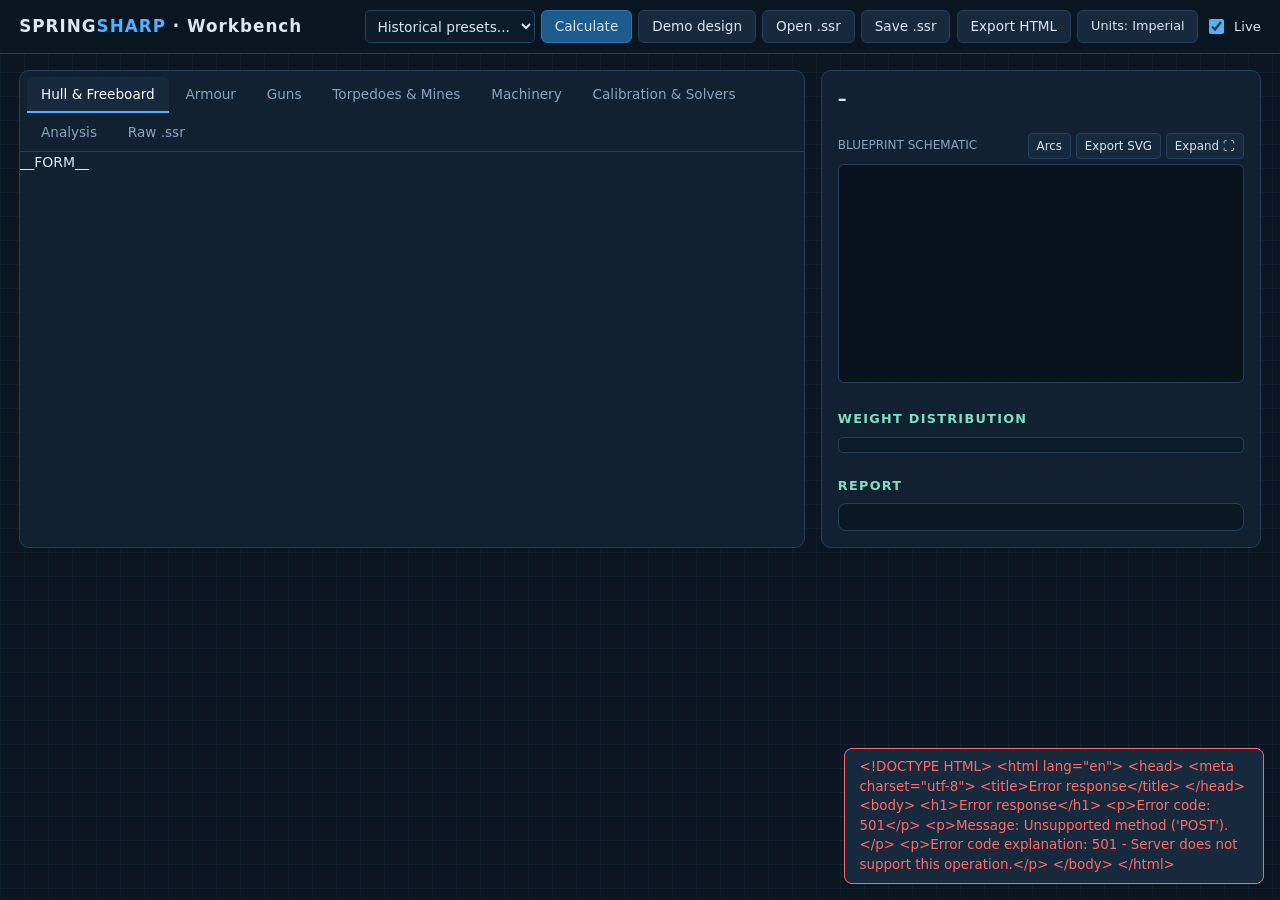
==== commit 63590cda: "feat(presets,systems,blueprint): Phase 40 presets expansion, decoupled TDS & subdivision, and midshi" ====
--- a/src/web_page.html
+++ b/src/web_page.html
@@ -169,6 +169,9 @@
       <div id="calibOut" class="out"></div>
     </div>
     <div class="tab" data-tab="analysis">
+      <h2>Electrical &amp; Combat Systems Balance</h2>
+      <p class="hint">Adaptive technological doctrine inference, electrical generator balance (turbo + diesel), and 4-tier fire-control &amp; sensor weight distribution.</p>
+      <div id="systemsWrap" style="margin-bottom:1.2rem;"></div>
       <h2>Armor Penetration &amp; Immunity Zone</h2>
       <p class="hint">De Marre Krupp-cemented penetration curves across 5,000–35,000 yards for main battery gunfire against own belt (red) and deck (blue). The green shaded band highlights the combat immunity zone.</p>
       <div id="immunityWrap" style="overflow-x:auto;margin-bottom:1.2rem;"></div>
@@ -239,7 +242,7 @@
             <button type="button" class="btn-sm" onclick="openBlueprintModal()" title="Expand blueprint to full screen">Expand ⛶</button>
           </div>
         </div>
-        <svg id="blueprintSvg" viewBox="0 0 420 140" style="width:100%;height:auto;background:#08131e;border:1px solid var(--line);border-radius:6px;display:block"></svg>
+        <svg id="blueprintSvg" viewBox="0 0 420 225" style="width:100%;height:auto;background:#08131e;border:1px solid var(--line);border-radius:6px;display:block"></svg>
       </div>
       <div class="cards" id="dCards"></div>
       <h2>Weight distribution <span class="hint" id="dDisp"></span></h2>
@@ -262,7 +265,7 @@
       </div>
     </div>
     <div class="modal-body">
-      <svg id="modalBlueprintSvg" viewBox="0 0 420 140"></svg>
+      <svg id="modalBlueprintSvg" viewBox="0 0 420 225"></svg>
     </div>
   </div>
 </div>
@@ -503,47 +506,246 @@
 
   const hullProfileD = `${deckD} L ${(x1 - 4).toFixed(1)} ${yKeel.toFixed(1)} L ${(x0 + 10).toFixed(1)} ${yKeel.toFixed(1)} Z`;
 
-  // Belt armour
+  // Battery mount solver: distinction between casemates/broadside and rotating turrets
+  function solveGroupMounts(count, layout, superCnt, bpm, isSec, mountType, isSub) {
+    const out = [];
+    if (!count || count <= 0) return out;
+    const lCode = Number(layout) || 0;
+    const isSide = lCode >= 9;
+    const baseCode = isSide ? (lCode - 9) : lCode;
+    const step = isSec ? 0.045 : 0.062;
+    const isCasemate = (mountType === 6 || mountType === 0 || isSub === true);
+    const pushMount = (x, tier, side, fwd) => out.push({
+      x: Math.max(0.08, Math.min(0.92, x)),
+      tier, side, fwd,
+      bpm: Math.max(1, bpm || 1),
+      isSide,
+      isCasemate,
+      mountType: mountType || 3
+    });
+
+    if (baseCode === 1 || baseCode === 2) {
+      const nFore = baseCode === 1 ? Math.ceil(count / 2) : Math.floor(count / 2);
+      const nAft = count - nFore;
+      const foreStart = isCarrier ? 0.23 : Math.min(0.24, Math.max(0.14, fc * 0.52));
+      const aftEnd = isCarrier ? 0.77 : Math.max(0.75, Math.min(0.86, 1.0 - qd * 0.48));
+      let sRem = Number(superCnt) || 0;
+      const fSuper = (nFore >= 2 && sRem >= 1) ? 1 : 0;
+      if (fSuper) sRem--;
+      const aSuper = (nAft >= 2 && sRem >= 1) ? 1 : 0;
+
+      for (let i = 0; i < nFore; i++) {
+        const tier = (i === 1 && fSuper) ? 1 : ((i === 2 && nFore >= 3 && superCnt >= 3) ? 2 : 0);
+        const side = isCarrier ? -1 : (isSide ? (i % 2 === 0 ? -1 : 1) : 0);
+        pushMount(foreStart + i * step, tier, side, true);
+      }
+      for (let j = 0; j < nAft; j++) {
+        const tier = (j === 1 && aSuper) ? 1 : 0;
+        const side = isCarrier ? -1 : (isSide ? (j % 2 === 0 ? -1 : 1) : 0);
+        pushMount(aftEnd - j * step, tier, side, false);
+      }
+    } else if (baseCode === 0) {
+      if (isSide) {
+        const pairs = Math.ceil(count / 2);
+        const span = Math.min(0.38, Math.max(0.12, (pairs - 1) * 0.07));
+        const start = 0.50 - span / 2;
+        for (let i = 0; i < count; i++) {
+          const pairIdx = Math.floor(i / 2);
+          const x = pairs <= 1 ? 0.50 : (start + pairIdx * (span / Math.max(1, pairs - 1)));
+          const side = (i % 2 === 0) ? -1 : 1;
+          pushMount(x, 0, side, x < 0.5);
+        }
+      } else {
+        const start = 0.50 - (count - 1) * step / 2;
+        for (let i = 0; i < count; i++) {
+          const x = start + i * step;
+          pushMount(x, (i % 2 === 1 && superCnt > 0) ? 1 : 0, 0, x < 0.5);
+        }
+      }
+    } else {
+      const center = getLayoutPos(lCode, fc, fd, qd);
+      const fwd = baseCode <= 5;
+      if (isSide && !isCarrier) {
+        const pairs = Math.ceil(count / 2);
+        for (let i = 0; i < count; i++) {
+          const pairIdx = Math.floor(i / 2);
+          const x = center + (pairIdx - (pairs - 1) / 2) * step;
+          pushMount(x, (superCnt > 0 && pairIdx > 0) ? 1 : 0, (i % 2 === 0) ? -1 : 1, fwd);
+        }
+      } else {
+        for (let i = 0; i < count; i++) {
+          const x = center + (i - (count - 1) / 2) * step;
+          const tier = (Number(superCnt) >= count || (i > 0 && i <= Number(superCnt))) ? 1 : 0;
+          pushMount(x, tier, isCarrier ? -1 : 0, fwd);
+        }
+      }
+    }
+    return out;
+  }
+
+  const isCarrier = (r.systems && r.systems.resolved_modality_raw === 'aviation_deck_projection') ||
+                    (r.ship_type && r.ship_type.toLowerCase().includes('carrier')) ||
+                    ((r.misc_deck_tons || 0) >= 250 && (r.g1_calibre || 0) <= 8.5);
+  const fdY = yFcFor - 8;
+
+  function solveBatteryMounts(mounts, m1, l1, s1, bpm1, m2, l2, s2, bpm2, isSec, mountType, sub1, sub2) {
+    if (!mounts || mounts <= 0) return [];
+    let list = [];
+    const isCasemateBattery = (mountType === 6 || mountType === 0);
+    if (m1 > 0 || m2 > 0) {
+      if (m1 > 0) {
+        const isSub1 = isCasemateBattery || (sub1 > 0 && sub1 >= m1);
+        list = list.concat(solveGroupMounts(m1, l1, s1, bpm1, isSec, mountType, isSub1));
+      }
+      if (m2 > 0) {
+        const isSub2 = isCasemateBattery || (sub2 > 0 && sub2 >= m2);
+        list = list.concat(solveGroupMounts(m2, l2, s2, bpm2, isSec, mountType, isSub2));
+      }
+    } else {
+      list = solveGroupMounts(mounts, l1, s1, bpm1, isSec, mountType, isCasemateBattery || (sub1 > 0));
+    }
+    return list;
+  }
+
+  const g1Mounts = solveBatteryMounts(
+    r.g1_mounts || 0, r.g1_m1 || 0, r.g1_layout1 || 0, r.g1_super1 || 0, r.g1_bpm1 || 1,
+    r.g1_m2 || 0, r.g1_layout2 || 0, r.g1_super2 || 0, r.g1_bpm2 || 1, false,
+    r.g1_mount_type != null ? r.g1_mount_type : 3, r.g1_sub1 || 0, r.g1_sub2 || 0
+  );
+  const g2Mounts = solveBatteryMounts(
+    r.g2_mounts || 0, r.g2_m1 || 0, r.g2_layout1 || 0, r.g2_super1 || 0, r.g2_bpm1 || 1,
+    r.g2_m2 || 0, r.g2_layout2 || 0, r.g2_super2 || 0, r.g2_bpm2 || 1, true,
+    r.g2_mount_type != null ? r.g2_mount_type : 3, r.g2_sub1 || 0, r.g2_sub2 || 0
+  );
+
+  // Citadel calculation (vital spaces: fore magazine to aft magazine + machinery)
+  let citForeX = 0.35, citAftX = 0.65;
+  if (g1Mounts.length > 0) {
+    const xs = g1Mounts.map(m => m.x);
+    citForeX = Math.min(...xs);
+    citAftX = Math.max(...xs);
+  }
+  const citX0 = Math.max(0.09, Math.min(0.38, citForeX - 0.04));
+  const citX1 = Math.min(0.91, Math.max(0.62, citAftX + 0.04));
+  const citCenter = (citX0 + citX1) / 2;
+  const citLenFt = (citX1 - citX0) * L;
+  const citPx0 = xAt(citX0), citPx1 = xAt(citX1), citW = citPx1 - citPx0;
+
+  // Citadel enclosure outline in profile
+  const citTip = `Armoured Citadel (核心区防护盒)\nCoverage: Fore to aft main battery magazines + machinery\nSpan: ${(citX0*100).toFixed(0)}%–${(citX1*100).toFixed(0)}% (${citLenFt.toFixed(0)} ft)`;
+  const citadelSvg = `<rect x="${citPx0.toFixed(1)}" y="${(yWl - 16).toFixed(1)}" width="${citW.toFixed(1)}" height="${(yKeel - yWl + 16).toFixed(1)}" fill="rgba(155,123,234,0.06)" stroke="rgba(155,123,234,0.3)" stroke-width="0.8" stroke-dasharray="3,3" class="bp-interactive" data-tip="${esc(citTip)}"/>` +
+    `<line x1="${citPx0.toFixed(1)}" y1="${(yWl - 16).toFixed(1)}" x2="${citPx0.toFixed(1)}" y2="${yKeel.toFixed(1)}" stroke="rgba(155,123,234,0.6)" stroke-width="1.2" stroke-dasharray="2,2"/>` +
+    `<line x1="${citPx1.toFixed(1)}" y1="${(yWl - 16).toFixed(1)}" x2="${citPx1.toFixed(1)}" y2="${yKeel.toFixed(1)}" stroke="rgba(155,123,234,0.6)" stroke-width="1.2" stroke-dasharray="2,2"/>`;
+
+  // Belt armour (Main, Upper, Ends) anchored over citadel center
   let beltSvg = '';
   if (r.belt_thick > 0 && r.belt_len > 0) {
     const bW = Math.max(10, Math.min(drawW, (r.belt_len / L) * drawW));
-    const bX = x0 + (drawW - bW) / 2;
+    let bX = xAt(citCenter) - bW / 2;
+    bX = Math.max(x0 + 4, Math.min(x1 - bW - 4, bX));
     const bH = Math.max(4, Math.min(18, (r.belt_ht || 10) * fbScale));
     const bY = yWl - bH * 0.6;
-    const beltTip = `Main Armor Belt\nThickness: ${fmt(r.belt_thick, 1)}" (${(r.belt_thick * 25.4).toFixed(0)} mm)\nLength: ${fmt(r.belt_len)} ft | Height: ${fmt(r.belt_ht)} ft`;
-    beltSvg = `<rect x="${bX.toFixed(1)}" y="${bY.toFixed(1)}" width="${bW.toFixed(1)}" height="${bH.toFixed(1)}" fill="rgba(155,123,234,0.4)" stroke="#9b7bea" stroke-width="0.9" rx="1" class="bp-interactive" data-tip="${esc(beltTip)}"/>` +
-              `<text x="${(bX + bW/2).toFixed(1)}" y="${(bY + bH/2 + 2.5).toFixed(1)}" fill="#dbe7f3" font-size="6.5" font-family="var(--mono)" text-anchor="middle" pointer-events="none">${fmt(r.belt_thick, 1)}" Belt</text>`;
-  }
-
-  // Superstructure bridge & funnel
-  const xMid = x0 + drawW * 0.48;
-  const bridgeD = `M ${(xMid - 22).toFixed(1)} ${(yFdFor - 2).toFixed(1)} L ${(xMid - 22).toFixed(1)} ${(yFdFor - 12).toFixed(1)} L ${(xMid - 8).toFixed(1)} ${(yFdFor - 12).toFixed(1)} L ${(xMid - 8).toFixed(1)} ${(yFdFor - 2).toFixed(1)} Z`;
-  const funnelD = `M ${(xMid + 4).toFixed(1)} ${(yFdFor - 2).toFixed(1)} L ${(xMid + 8).toFixed(1)} ${(yFdFor - 14).toFixed(1)} L ${(xMid + 16).toFixed(1)} ${(yFdFor - 14).toFixed(1)} L ${(xMid + 14).toFixed(1)} ${(yFdFor - 2).toFixed(1)} Z`;
+    const inclStr = (r.belts_incline || 0) > 0 ? ` | Inclination: ${r.belts_incline}°` : '';
+    const beltTip = `Main Armor Belt (主装甲带)\nThickness: ${fmt(r.belt_thick, 1)}" (${(r.belt_thick * 25.4).toFixed(0)} mm)${inclStr}\nLength: ${fmt(r.belt_len)} ft | Height: ${fmt(r.belt_ht)} ft\nCoverage: ${(r.belt_len / citLenFt * 100).toFixed(0)}% of citadel`;
+    beltSvg += `<rect x="${bX.toFixed(1)}" y="${bY.toFixed(1)}" width="${bW.toFixed(1)}" height="${bH.toFixed(1)}" fill="rgba(155,123,234,0.48)" stroke="#9b7bea" stroke-width="1.0" rx="1" class="bp-interactive" data-tip="${esc(beltTip)}"/>` +
+      `<text x="${(bX + bW/2).toFixed(1)}" y="${(bY + bH/2 + 2.5).toFixed(1)}" fill="#fff" font-size="6" font-family="var(--mono)" text-anchor="middle" pointer-events="none">${fmt(r.belt_thick, 1)}" Belt${(r.belts_incline > 0 ? ` (${r.belts_incline}°)` : '')}</text>`;
+
+    if ((r.belt_upper_thick || 0) > 0 && (r.belt_upper_len || 0) > 0) {
+      const ubW = Math.max(10, Math.min(drawW, (r.belt_upper_len / L) * drawW));
+      let ubX = xAt(citCenter) - ubW / 2;
+      ubX = Math.max(x0 + 4, Math.min(x1 - ubW - 4, ubX));
+      const ubH = Math.max(3, Math.min(12, (r.belt_upper_ht || 8) * fbScale));
+      const ubY = bY - ubH;
+      const ubTip = `Upper Belt Armor (上装甲带)\nThickness: ${fmt(r.belt_upper_thick, 1)}" (${(r.belt_upper_thick * 25.4).toFixed(0)} mm)\nLength: ${fmt(r.belt_upper_len)} ft | Height: ${fmt(r.belt_upper_ht)} ft`;
+      beltSvg += `<rect x="${ubX.toFixed(1)}" y="${ubY.toFixed(1)}" width="${ubW.toFixed(1)}" height="${ubH.toFixed(1)}" fill="rgba(192,132,252,0.40)" stroke="#c084fc" stroke-width="0.8" rx="0.5" class="bp-interactive" data-tip="${esc(ubTip)}"/>` +
+        `<text x="${(ubX + ubW/2).toFixed(1)}" y="${(ubY + ubH/2 + 2).toFixed(1)}" fill="#e9d5ff" font-size="5" font-family="var(--mono)" text-anchor="middle" pointer-events="none">${fmt(r.belt_upper_thick, 1)}" Upper</text>`;
+    }
+
+    if ((r.belt_ends_thick || 0) > 0 && (r.belt_ends_len || 0) > 0) {
+      const ebHalfW = Math.max(6, (r.belt_ends_len / L) * drawW * 0.5);
+      const ebH = Math.max(3, bH * 0.75);
+      const ebY = yWl - ebH * 0.5;
+      const ebTip = `Ends Armor Belt (首尾端轻装甲带)\nThickness: ${fmt(r.belt_ends_thick, 1)}" (${(r.belt_ends_thick * 25.4).toFixed(0)} mm)\nLength: ${fmt(r.belt_ends_len)} ft`;
+      const efX0 = Math.max(x0 + 2, bX - ebHalfW);
+      beltSvg += `<rect x="${efX0.toFixed(1)}" y="${ebY.toFixed(1)}" width="${(bX - efX0).toFixed(1)}" height="${ebH.toFixed(1)}" fill="rgba(147,129,255,0.25)" stroke="#9381ff" stroke-width="0.7" stroke-dasharray="3,2" class="bp-interactive" data-tip="${esc(ebTip)}"/>`;
+      const eaX1 = Math.min(x1 - 2, bX + bW + ebHalfW);
+      beltSvg += `<rect x="${(bX + bW).toFixed(1)}" y="${ebY.toFixed(1)}" width="${(eaX1 - bX - bW).toFixed(1)}" height="${ebH.toFixed(1)}" fill="rgba(147,129,255,0.25)" stroke="#9381ff" stroke-width="0.7" stroke-dasharray="3,2" class="bp-interactive" data-tip="${esc(ebTip)}"/>`;
+    }
+  }
+
+  // Deck armor coverage lines (Flat, Turtleback, Double deck, Weather deck)
+  let deckArmourSvg = '';
+  const dCov = r.deck_coverage != null ? Number(r.deck_coverage) : 0;
+  const dThick = r.deck_thick || 0;
+  if (dThick > 0) {
+    const dY = yWl - 2;
+    const dTip = `Armoured Deck: ${fmt(dThick, 1)}" (Mode ${dCov})\nProtection over citadel spaces`;
+    if (dCov === 0 || dCov === 4 || dCov === 5 || dCov === 6) {
+      const lineY = dCov === 6 ? (yWl - 12) : dY;
+      const xS = dCov === 4 ? xAt(0.38) : citPx0;
+      const xE = dCov === 4 ? xAt(0.62) : citPx1;
+      deckArmourSvg = `<line x1="${xS.toFixed(1)}" y1="${lineY.toFixed(1)}" x2="${xE.toFixed(1)}" y2="${lineY.toFixed(1)}" stroke="#38ef7d" stroke-width="1.8" stroke-dasharray="4,2" class="bp-interactive" data-tip="${esc(dTip)}"/>`;
+    } else if (dCov === 1 || dCov === 2) {
+      const tbTip = `Turtleback Armoured Deck (穹甲斜板)\nFlat deck crown + Internal sloped armor down to lower belt edge`;
+      deckArmourSvg = `<line x1="${citPx0.toFixed(1)}" y1="${(dY - 2).toFixed(1)}" x2="${citPx1.toFixed(1)}" y2="${(dY - 2).toFixed(1)}" stroke="#38ef7d" stroke-width="1.5" class="bp-interactive" data-tip="${esc(tbTip)}"/>` +
+        `<line x1="${citPx0.toFixed(1)}" y1="${(dY + 5).toFixed(1)}" x2="${citPx1.toFixed(1)}" y2="${(dY + 5).toFixed(1)}" stroke="#e6a23c" stroke-width="1.2" stroke-dasharray="3,2" class="bp-interactive" data-tip="${esc(tbTip)}"/>`;
+    } else if (dCov === 3) {
+      const dbTip = `Double Horizontal Armoured Decks (双层水平甲板)\nUpper bomb stripping deck + Lower main protective deck`;
+      deckArmourSvg = `<line x1="${citPx0.toFixed(1)}" y1="${(dY - 7).toFixed(1)}" x2="${citPx1.toFixed(1)}" y2="${(dY - 7).toFixed(1)}" stroke="#38ef7d" stroke-width="1.2" stroke-dasharray="2,2" class="bp-interactive" data-tip="${esc(dbTip)}"/>` +
+        `<line x1="${citPx0.toFixed(1)}" y1="${(dY).toFixed(1)}" x2="${citPx1.toFixed(1)}" y2="${(dY).toFixed(1)}" stroke="#38ef7d" stroke-width="1.8" class="bp-interactive" data-tip="${esc(dbTip)}"/>`;
+    }
+  }
+
+  // Superstructure bridge & funnel (dynamically placed between battery groups to avoid overlap)
+  let bridgeD = '';
+  let funnelD = '';
+  let dirBaseX = x0 + drawW * 0.44;
+  let baseDeckY = yFdFor - 13;
+
+  if (!isCarrier) {
+    let foreMaxX = 0;
+    let aftMinX = 1;
+    g1Mounts.forEach(m => {
+      if (m.fwd && m.x < 0.5) foreMaxX = Math.max(foreMaxX, m.x);
+      if (!m.fwd && m.x > 0.5) aftMinX = Math.min(aftMinX, m.x);
+    });
+    let bFront = Math.max(x0 + drawW * 0.35, xAt(foreMaxX) + 14);
+    let bRear = bFront + 18;
+    let fFront = bRear + 10;
+    let fRear = Math.min(x0 + drawW * 0.65, xAt(aftMinX) - 14);
+    if (fRear < fFront + 12) fRear = fFront + 12;
+
+    bridgeD = `M ${bFront.toFixed(1)} ${(yFdFor - 1).toFixed(1)} L ${(bFront + 2).toFixed(1)} ${(yFdFor - 13).toFixed(1)} L ${bRear.toFixed(1)} ${(yFdFor - 13).toFixed(1)} L ${(bRear + 2).toFixed(1)} ${(yFdFor - 1).toFixed(1)} Z`;
+    funnelD = `M ${fFront.toFixed(1)} ${(yFdFor - 1).toFixed(1)} L ${(fFront + 3).toFixed(1)} ${(yFdFor - 14).toFixed(1)} L ${fRear.toFixed(1)} ${(yFdFor - 14).toFixed(1)} L ${(fRear - 2).toFixed(1)} ${(yFdFor - 1).toFixed(1)} Z`;
+    dirBaseX = (bFront + bRear) / 2;
+    baseDeckY = yFdFor - 13;
+  } else {
+    dirBaseX = x0 + drawW * 0.43;
+    baseDeckY = fdY - 9;
+  }
+
   const bridgeTip = `Bridge & Navigation Superstructure\nDesign: ${esc(r.name || 'Ship')}`;
   const funnelTip = `Boiler Funnels & Uptakes\nDesign: ${esc(r.name || 'Ship')}`;
 
-  function getTurretPositions(mounts, m1, l1, m2, l2) {
-    const list = [];
-    const addGrp = (count, layout) => {
-      const center = getLayoutPos(layout, fc, fd, qd);
-      if (count === 1) list.push(center);
-      else if (count === 2) { list.push(center - 0.038); list.push(center + 0.038); }
-      else if (count === 3) { list.push(center - 0.045); list.push(center); list.push(center + 0.045); }
-      else if (count >= 4) {
-        const step = 0.035;
-        const start = center - (count - 1) * step / 2;
-        for (let i = 0; i < count; i++) list.push(start + i * step);
-      }
-    };
-    if (mounts > 0) {
-      if (m1 > 0) addGrp(m1, l1);
-      if (m2 > 0) addGrp(m2, l2);
-      if (m1 === 0 && m2 === 0) addGrp(mounts, l1);
-    }
-    return list;
-  }
-
-  const g1Positions = getTurretPositions(r.g1_mounts || 0, r.g1_m1 || 0, r.g1_layout1 || 0, r.g1_m2 || 0, r.g1_layout2 || 0);
+  // Director tower & optical rangefinder & radar antenna atop bridge/island
+  let mastDirectorSvg = '';
+  if (r.systems) {
+    const s = r.systems;
+    const dirTopY = baseDeckY - 6;
+    const rfArm = Math.min(13, Math.max(3, (s.optical_baseline_m || 4.5) * 0.75));
+    const dirTip = `Main Fire-Control Director: ${esc(s.resolved_main_director)}\nOptical Baseline: ${s.optical_baseline_m}m\nTopweight: ${fmt(s.topweight_tons)} t`;
+    mastDirectorSvg += `<line x1="${dirBaseX.toFixed(1)}" y1="${baseDeckY.toFixed(1)}" x2="${dirBaseX.toFixed(1)}" y2="${dirTopY.toFixed(1)}" stroke="#fff" stroke-width="1.2"/>` +
+      `<line x1="${(dirBaseX - rfArm).toFixed(1)}" y1="${dirTopY.toFixed(1)}" x2="${(dirBaseX + rfArm).toFixed(1)}" y2="${dirTopY.toFixed(1)}" stroke="#5fd38d" stroke-width="1.8" class="bp-interactive" data-tip="${esc(dirTip)}"/>` +
+      `<circle cx="${dirBaseX.toFixed(1)}" cy="${dirTopY.toFixed(1)}" r="1.8" fill="#5fd38d"/>`;
+
+    if (s.blind_fire > 0) {
+      const radarX = dirBaseX + 6;
+      const radarTopY = baseDeckY - 10;
+      const rTip = `Radar Suite: ${esc(s.resolved_radar_suite)}\nBlind-Fire Capability: ${(s.blind_fire * 100).toFixed(0)}%`;
+      mastDirectorSvg += `<line x1="${radarX.toFixed(1)}" y1="${baseDeckY.toFixed(1)}" x2="${radarX.toFixed(1)}" y2="${radarTopY.toFixed(1)}" stroke="#fff" stroke-width="0.8"/>` +
+        `<path d="M ${(radarX - 4).toFixed(1)} ${(radarTopY - 2).toFixed(1)} Q ${radarX.toFixed(1)} ${radarTopY.toFixed(1)} ${(radarX + 4).toFixed(1)} ${(radarTopY - 2).toFixed(1)}" fill="none" stroke="#58a6ff" stroke-width="1.4" class="bp-interactive" data-tip="${esc(rTip)}"/>`;
+    }
+  }
 
   function deckYAt(p) {
     if (p <= fc) return yFcFor + (yFcAft - yFcFor) * (fc > 0 ? p / fc : 0);
@@ -552,23 +754,70 @@
     return yQdFor + (yQdAft - yQdFor) * (qd > 0 ? (p - (1.0 - qd)) / qd : 0);
   }
 
+  // Profile View Turrets & Casemates
   let profTurretsSvg = '';
   const g1Cal = r.g1_calibre || 0;
-  const tRad = Math.max(3, Math.min(5.5, g1Cal * 0.3));
+  const tRad = Math.max(3.2, Math.min(5.8, g1Cal * 0.32));
   const g1Bpm = r.g1_bpm1 || 1;
   const g1ShellLine = r.g1_shell_lbs > 0 ? `\nShell: ${fmt(r.g1_shell_lbs)} lb | Broadside: ${fmt(r.g1_broadside_lbs)} lb` : '';
   const g1Tip = `Main Battery #1\nCalibre: ${g1Cal}"/${r.g1_cal_len || ''} (${(g1Cal * 25.4).toFixed(0)} mm)\nMount: ${g1Bpm}-gun turret\nFace Armor: ${fmt(r.g1_arm_face, 1)}"\nAmmo: ${r.g1_mag || 0} rpg${g1ShellLine}`;
-  g1Positions.forEach(p => {
-    const tx = xAt(p);
-    const ty = deckYAt(p);
-    const fwd = p < 0.5;
-    const barrelEnd = fwd ? tx - tRad - 6 : tx + tRad + 6;
-    profTurretsSvg += `<rect x="${(tx - tRad).toFixed(1)}" y="${(ty - tRad * 1.3).toFixed(1)}" width="${(tRad * 2).toFixed(1)}" height="${(tRad * 1.3).toFixed(1)}" fill="#e05d6f" stroke="#fff" stroke-width="0.7" rx="1" class="bp-interactive" data-tip="${esc(g1Tip)}"/>` +
-                      `<line x1="${(fwd ? tx - tRad : tx + tRad).toFixed(1)}" y1="${(ty - tRad * 0.6).toFixed(1)}" x2="${barrelEnd.toFixed(1)}" y2="${(ty - tRad * 0.6).toFixed(1)}" stroke="#fff" stroke-width="1.2" pointer-events="none"/>`;
+
+  g1Mounts.forEach(m => {
+    const tx = xAt(m.x);
+    const baseDeck = isCarrier ? (m.side === -1 ? fdY : (fdY + 3.5)) : deckYAt(m.x);
+    const barrelLen = Math.max(5.5, Math.min(11, g1Cal * 0.58));
+    const barrelEnd = m.fwd ? tx - tRad - barrelLen : tx + tRad + barrelLen;
+
+    if (m.isCasemate) {
+      const caseY = baseDeck + 4.0;
+      profTurretsSvg += `<rect x="${(tx - 3.2).toFixed(1)}" y="${(caseY - 2.5).toFixed(1)}" width="6.4" height="5" rx="0.5" fill="#142230" stroke="#7d8c99" stroke-width="0.8" class="bp-interactive" data-tip="${esc(g1Tip)}"/>` +
+        `<circle cx="${tx.toFixed(1)}" cy="${caseY.toFixed(1)}" r="1.5" fill="#a0b3c6"/>` +
+        `<line x1="${tx.toFixed(1)}" y1="${caseY.toFixed(1)}" x2="${(m.fwd ? tx - barrelLen : tx + barrelLen).toFixed(1)}" y2="${caseY.toFixed(1)}" stroke="#fff" stroke-width="1.1"/>`;
+    } else {
+      const superStep = m.tier * (tRad * 1.35 + 1.5);
+      const ty = baseDeck - superStep;
+      const tH = tRad * 1.25;
+      if (m.tier > 0) {
+        profTurretsSvg += `<rect x="${(tx - tRad * 0.72).toFixed(1)}" y="${ty.toFixed(1)}" width="${(tRad * 1.44).toFixed(1)}" height="${superStep.toFixed(1)}" fill="rgba(160,82,98,0.85)" stroke="#d8a2ad" stroke-width="0.6"/>`;
+      }
+      profTurretsSvg += `<rect x="${(tx - tRad).toFixed(1)}" y="${(ty - tH).toFixed(1)}" width="${(tRad * 2).toFixed(1)}" height="${tH.toFixed(1)}" fill="#e05d6f" stroke="#fff" stroke-width="0.7" rx="1" class="bp-interactive" data-tip="${esc(g1Tip)}"/>` +
+        `<line x1="${(m.fwd ? tx - tRad : tx + tRad).toFixed(1)}" y1="${(ty - tH * 0.58).toFixed(1)}" x2="${barrelEnd.toFixed(1)}" y2="${(ty - tH * 0.65).toFixed(1)}" stroke="#fff" stroke-width="1.25" pointer-events="none"/>`;
+    }
   });
 
+  // Secondary Battery #2 in Profile view
+  if (g2Mounts.length > 0 && (r.g2_calibre || 0) >= 2.5) {
+    const g2Cal = r.g2_calibre || 0;
+    const r2 = Math.max(2.2, Math.min(3.8, g2Cal * 0.42));
+    const g2Bpm = r.g2_bpm1 || 1;
+    const g2Tip = `Secondary Battery #2\nCalibre: ${g2Cal}"/${r.g2_cal_len || ''} (${(g2Cal * 25.4).toFixed(0)} mm)\nMount: ${g2Bpm}-gun mount\nFace Armor: ${fmt(r.g2_arm_face, 1)}"\nAmmo: ${r.g2_mag || 0} rpg`;
+    g2Mounts.forEach(m => {
+      if (m.side === 1) return;
+      const tx = xAt(m.x);
+      const baseDeck = isCarrier ? (fdY + 3.2) : deckYAt(m.x);
+      const bLen = Math.max(4, Math.min(7.5, g2Cal * 0.85));
+
+      if (m.isCasemate) {
+        const caseY = baseDeck + 4.0;
+        profTurretsSvg += `<rect x="${(tx - 2.8).toFixed(1)}" y="${(caseY - 2.2).toFixed(1)}" width="5.6" height="4.4" rx="0.5" fill="#142230" stroke="#7d8c99" stroke-width="0.8" class="bp-interactive" data-tip="${esc(g2Tip)}"/>` +
+          `<circle cx="${tx.toFixed(1)}" cy="${caseY.toFixed(1)}" r="1.3" fill="#a0b3c6"/>` +
+          `<line x1="${tx.toFixed(1)}" y1="${caseY.toFixed(1)}" x2="${(m.fwd ? tx - bLen : tx + bLen).toFixed(1)}" y2="${caseY.toFixed(1)}" stroke="#fff" stroke-width="1.0"/>`;
+      } else {
+        const superStep = m.tier * (r2 * 1.6 + 2.0);
+        const ty = baseDeck - superStep;
+        const tH = r2 * 1.2;
+        if (m.tier > 0) {
+          profTurretsSvg += `<rect x="${(tx - r2 * 0.7).toFixed(1)}" y="${ty.toFixed(1)}" width="${(r2 * 1.4).toFixed(1)}" height="${superStep.toFixed(1)}" fill="rgba(180,150,70,0.8)" stroke="#e6cc80" stroke-width="0.5"/>`;
+        }
+        const bEnd = m.fwd ? tx - r2 - bLen : tx + r2 + bLen;
+        profTurretsSvg += `<rect x="${(tx - r2).toFixed(1)}" y="${(ty - tH).toFixed(1)}" width="${(r2 * 2).toFixed(1)}" height="${tH.toFixed(1)}" fill="#d6b54f" stroke="#fff" stroke-width="0.6" rx="0.8" class="bp-interactive" data-tip="${esc(g2Tip)}"/>` +
+          `<line x1="${(m.fwd ? tx - r2 : tx + r2).toFixed(1)}" y1="${(ty - tH * 0.6).toFixed(1)}" x2="${bEnd.toFixed(1)}" y2="${(ty - tH * 0.75).toFixed(1)}" stroke="#fff" stroke-width="1.0" pointer-events="none"/>`;
+      }
+    });
+  }
+
   // Plan view geometry
-  const yCl = 110;
+  const yCl = 108;
   const hb = Math.max(6, Math.min(22, (B / L) * drawW * 0.7));
   const planHullD = `M ${x0} ${yCl} ` +
     `C ${(x0 + drawW * 0.15).toFixed(1)} ${(yCl - hb * 0.85).toFixed(1)}, ${(x0 + drawW * 0.35).toFixed(1)} ${(yCl - hb).toFixed(1)}, ${(x0 + drawW * 0.5).toFixed(1)} ${(yCl - hb).toFixed(1)} ` +
@@ -580,75 +829,185 @@
   let arcsSvg = '';
   const showArcs = window._showArcs === true;
 
-  g1Positions.forEach(p => {
-    const tx = xAt(p);
-    const fwd = p < 0.5;
-    const barrelEnd = fwd ? tx - tRad - 7 : tx + tRad + 7;
-    planTurretsSvg += `<circle cx="${tx.toFixed(1)}" cy="${yCl}" r="${tRad.toFixed(1)}" fill="#e05d6f" stroke="#fff" stroke-width="0.8" class="bp-interactive" data-tip="${esc(g1Tip)}"/>` +
-                      `<line x1="${(fwd ? tx - tRad : tx + tRad).toFixed(1)}" y1="${yCl}" x2="${barrelEnd.toFixed(1)}" y2="${yCl}" stroke="#fff" stroke-width="1.2" pointer-events="none"/>`;
-    if (showArcs) {
-      // Firing arc projection wedge: forward turrets ~290 deg (±145°), aft turrets ~290 deg (±145°)
-      const arcR = Math.max(16, Math.min(32, hb * 1.6));
-      const aStart = fwd ? 35 : 215;
-      const aEnd = fwd ? 325 : 145;
-      const rad = deg => deg * Math.PI / 180;
-      const xA = tx + arcR * Math.cos(rad(aStart));
-      const yA = yCl + arcR * Math.sin(rad(aStart));
-      const xB = tx + arcR * Math.cos(rad(aEnd));
-      const yB = yCl + arcR * Math.sin(rad(aEnd));
-      arcsSvg += `<path d="M ${tx.toFixed(1)} ${yCl} L ${xA.toFixed(1)} ${yA.toFixed(1)} A ${arcR} ${arcR} 0 1 1 ${xB.toFixed(1)} ${yB.toFixed(1)} Z" fill="rgba(224,93,111,0.12)" stroke="rgba(224,93,111,0.4)" stroke-width="0.7" stroke-dasharray="2 2" pointer-events="none"/>`;
+  function drawPlanBarrels(tx, ty, rad, bpm, fwd, bLen) {
+    let s = '';
+    const n = Math.min(4, Math.max(1, bpm || 1));
+    const spread = Math.min(rad * 1.15, (n - 1) * 1.55);
+    for (let k = 0; k < n; k++) {
+      const dy = n === 1 ? 0 : (-spread / 2 + k * (spread / (n - 1)));
+      const xStart = fwd ? (tx - rad) : (tx + rad);
+      const xEnd = fwd ? (tx - rad - bLen) : (tx + rad + bLen);
+      s += `<line x1="${xStart.toFixed(1)}" y1="${(ty + dy).toFixed(1)}" x2="${xEnd.toFixed(1)}" y2="${(ty + dy).toFixed(1)}" stroke="#fff" stroke-width="1.05" pointer-events="none"/>`;
+    }
+    return s;
+  }
+
+  g1Mounts.forEach(m => {
+    const tx = xAt(m.x);
+    let ty = yCl;
+    if (isCarrier) {
+      ty = m.side === -1 ? (yCl - hb * 0.78) : (yCl + hb * 0.82 * (m.side || 1));
+    } else if (m.side !== 0) {
+      ty = yCl + m.side * hb * (m.isCasemate ? 0.94 : 0.58);
+    }
+    const bLen = Math.max(5.5, Math.min(10, g1Cal * 0.55));
+
+    if (m.isCasemate) {
+      planTurretsSvg += `<rect x="${(tx - 2.8).toFixed(1)}" y="${(ty - 2.2).toFixed(1)}" width="5.6" height="4.4" rx="0.5" fill="#142230" stroke="#7d8c99" stroke-width="0.8" class="bp-interactive" data-tip="${esc(g1Tip)}"/>` +
+        `<line x1="${tx.toFixed(1)}" y1="${ty.toFixed(1)}" x2="${(tx + (m.fwd ? -bLen * 0.4 : bLen * 0.4)).toFixed(1)}" y2="${(ty + (m.side === -1 ? -bLen * 0.9 : bLen * 0.9)).toFixed(1)}" stroke="#fff" stroke-width="1.1"/>`;
+    } else {
+      planTurretsSvg += `<circle cx="${tx.toFixed(1)}" cy="${ty.toFixed(1)}" r="${tRad.toFixed(1)}" fill="#e05d6f" stroke="#fff" stroke-width="0.8" class="bp-interactive" data-tip="${esc(g1Tip)}"/>` +
+        drawPlanBarrels(tx, ty, tRad, m.bpm, m.fwd, bLen);
+      if (showArcs) {
+        const arcR = Math.max(16, Math.min(32, hb * 1.6));
+        const aStart = m.fwd ? 35 : 215;
+        const aEnd = m.fwd ? 325 : 145;
+        const rad = deg => deg * Math.PI / 180;
+        const xA = tx + arcR * Math.cos(rad(aStart));
+        const yA = ty + arcR * Math.sin(rad(aStart));
+        const xB = tx + arcR * Math.cos(rad(aEnd));
+        const yB = ty + arcR * Math.sin(rad(aEnd));
+        arcsSvg += `<path d="M ${tx.toFixed(1)} ${ty.toFixed(1)} L ${xA.toFixed(1)} ${yA.toFixed(1)} A ${arcR} ${arcR} 0 1 1 ${xB.toFixed(1)} ${yB.toFixed(1)} Z" fill="rgba(224,93,111,0.12)" stroke="rgba(224,93,111,0.4)" stroke-width="0.7" stroke-dasharray="2 2" pointer-events="none"/>`;
+      }
     }
   });
 
-  if (r.g2_mounts > 0) {
-    const p2 = getLayoutPos(r.g2_layout1 || 0, fc, fd, qd);
-    const tx2 = xAt(p2);
-    const sOffset = Math.max(3, hb * 0.55);
+  if (g2Mounts.length > 0) {
     const g2Cal = r.g2_calibre || 0;
+    const r2 = Math.max(2.2, Math.min(3.6, g2Cal * 0.42));
     const g2Bpm = r.g2_bpm1 || 1;
     const g2Tip = `Secondary Battery #2\nCalibre: ${g2Cal}"/${r.g2_cal_len || ''} (${(g2Cal * 25.4).toFixed(0)} mm)\nMount: ${g2Bpm}-gun mount\nFace Armor: ${fmt(r.g2_arm_face, 1)}"\nAmmo: ${r.g2_mag || 0} rpg`;
-    planTurretsSvg += `<circle cx="${tx2.toFixed(1)}" cy="${(yCl - sOffset).toFixed(1)}" r="2.6" fill="#d6b54f" stroke="#fff" stroke-width="0.6" class="bp-interactive" data-tip="${esc(g2Tip)}"/>` +
-                      `<circle cx="${tx2.toFixed(1)}" cy="${(yCl + sOffset).toFixed(1)}" r="2.6" fill="#d6b54f" stroke="#fff" stroke-width="0.6" class="bp-interactive" data-tip="${esc(g2Tip)}"/>`;
-  }
-
-  const isCarrier = r.ship_type && r.ship_type.toLowerCase().includes('carrier');
+    g2Mounts.forEach(m => {
+      const tx2 = xAt(m.x);
+      let ty2 = yCl;
+      if (isCarrier) {
+        ty2 = yCl + (m.side === 0 ? -1 : m.side) * hb * 0.96;
+      } else if (m.side !== 0) {
+        ty2 = yCl + m.side * Math.max(3.5, hb * (m.isCasemate ? 0.94 : 0.62));
+      }
+      const bLen2 = Math.max(3.5, Math.min(6.5, g2Cal * 0.8));
+      if (m.isCasemate) {
+        planTurretsSvg += `<rect x="${(tx2 - 2.5).toFixed(1)}" y="${(ty2 - 2.0).toFixed(1)}" width="5.0" height="4.0" rx="0.5" fill="#142230" stroke="#7d8c99" stroke-width="0.8" class="bp-interactive" data-tip="${esc(g2Tip)}"/>` +
+          `<line x1="${tx2.toFixed(1)}" y1="${ty2.toFixed(1)}" x2="${(tx2 + (m.fwd ? -bLen2 * 0.4 : bLen2 * 0.4)).toFixed(1)}" y2="${(ty2 + (m.side === -1 ? -bLen2 * 0.9 : bLen2 * 0.9)).toFixed(1)}" stroke="#fff" stroke-width="1.0"/>`;
+      } else {
+        planTurretsSvg += `<circle cx="${tx2.toFixed(1)}" cy="${ty2.toFixed(1)}" r="${r2.toFixed(1)}" fill="#d6b54f" stroke="#fff" stroke-width="0.6" class="bp-interactive" data-tip="${esc(g2Tip)}"/>` +
+          drawPlanBarrels(tx2, ty2, r2, m.bpm, m.fwd, bLen2);
+      }
+    });
+  }
+
   let carrierProfSvg = '';
   let carrierPlanSvg = '';
   if (isCarrier) {
-    const fdY = yFcFor - 8;
-    carrierProfSvg = `<line x1="${(x0 + 4).toFixed(1)}" y1="${fdY.toFixed(1)}" x2="${(x1 - 4).toFixed(1)}" y2="${fdY.toFixed(1)}" stroke="#5fd38d" stroke-width="2.2" stroke-linecap="round"/>` +
-      `<line x1="${(x0 + 12).toFixed(1)}" y1="${fdY.toFixed(1)}" x2="${(x0 + 12).toFixed(1)}" y2="${yFcFor.toFixed(1)}" stroke="#5fd38d" stroke-width="1"/>` +
-      `<line x1="${(x1 - 12).toFixed(1)}" y1="${fdY.toFixed(1)}" x2="${(x1 - 12).toFixed(1)}" y2="${yQdAft.toFixed(1)}" stroke="#5fd38d" stroke-width="1"/>`;
+    const islX0 = x0 + drawW * 0.40;
+    const islW = drawW * 0.16;
+    carrierProfSvg = `<path d="M ${(x0 + 6).toFixed(1)} ${fdY.toFixed(1)} L ${(x1 - 6).toFixed(1)} ${fdY.toFixed(1)} L ${(x1 - 12).toFixed(1)} ${yQdAft.toFixed(1)} L ${(x0 + 12).toFixed(1)} ${yFcFor.toFixed(1)} Z" fill="rgba(95,211,141,0.14)" stroke="#5fd38d" stroke-width="1.2"/>` +
+      `<line x1="${(x0 + 4).toFixed(1)}" y1="${fdY.toFixed(1)}" x2="${(x1 - 4).toFixed(1)}" y2="${fdY.toFixed(1)}" stroke="#5fd38d" stroke-width="2.4" stroke-linecap="round"/>` +
+      `<rect x="${islX0.toFixed(1)}" y="${(fdY - 9).toFixed(1)}" width="${(islW * 0.45).toFixed(1)}" height="9" rx="1" fill="rgba(224,134,79,0.85)" stroke="#fff" stroke-width="0.7" class="bp-interactive" data-tip="${esc(bridgeTip)}"/>` +
+      `<rect x="${(islX0 + islW * 0.50).toFixed(1)}" y="${(fdY - 12).toFixed(1)}" width="${(islW * 0.48).toFixed(1)}" height="12" rx="1" fill="rgba(138,164,191,0.8)" stroke="#fff" stroke-width="0.7" class="bp-interactive" data-tip="${esc(funnelTip)}"/>`;
 
     const fW = drawW - 8;
-    const fH = hb * 2.2;
+    const fH = hb * 1.9;
     const fX = x0 + 4;
     const fY = yCl - fH / 2;
-    const islTip = `Flight Deck & Starboard Island\nFull-length carrier flight deck\nIsland navigating bridge & flight control`;
-    carrierPlanSvg = `<rect x="${fX.toFixed(1)}" y="${fY.toFixed(1)}" width="${fW.toFixed(1)}" height="${fH.toFixed(1)}" rx="4" fill="rgba(95,211,141,0.18)" stroke="#5fd38d" stroke-width="1.2" class="bp-interactive" data-tip="${esc(islTip)}"/>` +
-      `<line x1="${fX + 10}" y1="${yCl}" x2="${fX + fW - 10}" y2="${yCl}" stroke="rgba(255,255,255,0.4)" stroke-width="1" stroke-dasharray="6,4"/>` +
-      `<line x1="${fX + fW * 0.75}" y1="${fY + 2}" x2="${fX + fW * 0.75}" y2="${fY + fH - 2}" stroke="rgba(255,255,255,0.35)" stroke-width="0.8"/>` +
-      `<line x1="${fX + fW * 0.80}" y1="${fY + 2}" x2="${fX + fW * 0.80}" y2="${fY + fH - 2}" stroke="rgba(255,255,255,0.35)" stroke-width="0.8"/>` +
-      `<line x1="${fX + fW * 0.85}" y1="${fY + 2}" x2="${fX + fW * 0.85}" y2="${fY + fH - 2}" stroke="rgba(255,255,255,0.35)" stroke-width="0.8"/>` +
-      `<rect x="${(fX + fW * 0.42).toFixed(1)}" y="${(fY - 2).toFixed(1)}" width="22" height="7" rx="1.5" fill="#e0864f" stroke="#fff" stroke-width="0.7"/>` +
-      `<text x="${(fX + fW * 0.42 + 11).toFixed(1)}" y="${(fY + 3.5).toFixed(1)}" fill="#fff" font-size="5.5" font-family="var(--mono)" text-anchor="middle" pointer-events="none">ISLAND</text>`;
+    const islTip = `Flight Deck & Starboard Island\nFull-length carrier flight deck\nStarboard island & heavy gun battery line`;
+    carrierPlanSvg = `<rect x="${fX.toFixed(1)}" y="${fY.toFixed(1)}" width="${fW.toFixed(1)}" height="${fH.toFixed(1)}" rx="4" fill="rgba(95,211,141,0.16)" stroke="#5fd38d" stroke-width="1.2" class="bp-interactive" data-tip="${esc(islTip)}"/>` +
+      `<line x1="${fX + 10}" y1="${(yCl + hb * 0.15).toFixed(1)}" x2="${fX + fW - 10}" y2="${(yCl + hb * 0.15).toFixed(1)}" stroke="rgba(255,255,255,0.4)" stroke-width="1" stroke-dasharray="6,4"/>` +
+      `<rect x="${(fX + fW * 0.30).toFixed(1)}" y="${(yCl - 4).toFixed(1)}" width="12" height="8" rx="1" fill="none" stroke="rgba(255,255,255,0.45)" stroke-width="0.7" stroke-dasharray="2,2"/>` +
+      `<rect x="${(fX + fW * 0.62).toFixed(1)}" y="${(yCl - 4).toFixed(1)}" width="12" height="8" rx="1" fill="none" stroke="rgba(255,255,255,0.45)" stroke-width="0.7" stroke-dasharray="2,2"/>` +
+      `<line x1="${fX + fW * 0.78}" y1="${fY + 2}" x2="${fX + fW * 0.78}" y2="${fY + fH - 2}" stroke="rgba(255,255,255,0.35)" stroke-width="0.8"/>` +
+      `<line x1="${fX + fW * 0.83}" y1="${fY + 2}" x2="${fX + fW * 0.83}" y2="${fY + fH - 2}" stroke="rgba(255,255,255,0.35)" stroke-width="0.8"/>` +
+      `<line x1="${fX + fW * 0.88}" y1="${fY + 2}" x2="${fX + fW * 0.88}" y2="${fY + fH - 2}" stroke="rgba(255,255,255,0.35)" stroke-width="0.8"/>` +
+      `<rect x="${islX0.toFixed(1)}" y="${(fY + 1).toFixed(1)}" width="${islW.toFixed(1)}" height="6.5" rx="1.5" fill="#e0864f" stroke="#fff" stroke-width="0.7"/>` +
+      `<text x="${(islX0 + islW / 2).toFixed(1)}" y="${(fY + 5.8).toFixed(1)}" fill="#fff" font-size="5" font-family="var(--mono)" text-anchor="middle" pointer-events="none">ISLAND</text>`;
   }
 
   let torpedoSvg = '';
-  if (r.torpedo_count > 0) {
+  if (r.torpedo_count > 0 && !isCarrier) {
     const tCount = r.torpedo_count;
     const tCal = r.torpedo_calibre || 21;
     const tTip = `Torpedo Tubes\nTotal: ${tCount} tubes (${tCal}" / ${(tCal * 25.4).toFixed(0)} mm)\nMounts: Midships & deck bank`;
-    const tPositions = [x0 + drawW * 0.58, x0 + drawW * 0.68];
+    const tPositions = [x0 + drawW * 0.54, x0 + drawW * 0.63];
     tPositions.forEach(tx => {
       torpedoSvg += `<g class="bp-interactive" data-tip="${esc(tTip)}">` +
-        `<circle cx="${tx.toFixed(1)}" cy="${yCl}" r="4" fill="#38ef7d" stroke="#11998e" stroke-width="0.8"/>` +
-        `<line x1="${(tx - 4).toFixed(1)}" y1="${(yCl - 3).toFixed(1)}" x2="${(tx + 4).toFixed(1)}" y2="${(yCl - 3).toFixed(1)}" stroke="#fff" stroke-width="1.2"/>` +
-        `<line x1="${(tx - 4).toFixed(1)}" y1="${yCl.toFixed(1)}" x2="${(tx + 4).toFixed(1)}" y2="${yCl.toFixed(1)}" stroke="#fff" stroke-width="1.2"/>` +
-        `<line x1="${(tx - 4).toFixed(1)}" y1="${(yCl + 3).toFixed(1)}" x2="${(tx + 4).toFixed(1)}" y2="${(yCl + 3).toFixed(1)}" stroke="#fff" stroke-width="1.2"/>` +
+        `<circle cx="${tx.toFixed(1)}" cy="${yCl}" r="3.6" fill="#38ef7d" stroke="#11998e" stroke-width="0.8"/>` +
+        `<line x1="${(tx - 3.5).toFixed(1)}" y1="${(yCl - 2.5).toFixed(1)}" x2="${(tx + 3.5).toFixed(1)}" y2="${(yCl - 2.5).toFixed(1)}" stroke="#fff" stroke-width="1.1"/>` +
+        `<line x1="${(tx - 3.5).toFixed(1)}" y1="${yCl.toFixed(1)}" x2="${(tx + 3.5).toFixed(1)}" y2="${yCl.toFixed(1)}" stroke="#fff" stroke-width="1.1"/>` +
+        `<line x1="${(tx - 3.5).toFixed(1)}" y1="${(yCl + 2.5).toFixed(1)}" x2="${(tx + 3.5).toFixed(1)}" y2="${(yCl + 2.5).toFixed(1)}" stroke="#fff" stroke-width="1.1"/>` +
         `</g>`;
     });
   }
+
+  // Midship Cross-Section & Internal Topology (y = 146 to 220)
+  const xc = 105;
+  const wb = Math.min(56, Math.max(34, (B / 80) * 45));
+  const midHullD = `M ${(xc - wb).toFixed(1)} 162 L ${(xc - wb).toFixed(1)} 188 Q ${(xc - wb).toFixed(1)} 210 ${(xc - 12).toFixed(1)} 212 L ${(xc + 12).toFixed(1)} 212 Q ${(xc + wb).toFixed(1)} 210 ${(xc + wb).toFixed(1)} 188 L ${(xc + wb).toFixed(1)} 162 Z`;
+  const tdsRaw = (r.systems && r.systems.resolved_tds_architecture_raw) || 'unarmoured_double_bottom';
+  const subRaw = (r.systems && r.systems.resolved_transverse_subdivision_raw) || 'single_file_transverse';
+  const machRaw = (r.systems && r.systems.resolved_machinery_arrangement_raw) || 'grouped_boiler_forward';
+
+  // Belt on cross section (inclined or vertical)
+  const incline = r.belts_incline || 0;
+  const beltDx = incline > 0 ? Math.min(8, incline * 0.45) : 0;
+  const midBeltSvg = `<line x1="${(xc - wb).toFixed(1)}" y1="172" x2="${(xc - wb + beltDx).toFixed(1)}" y2="194" stroke="#9b7bea" stroke-width="2.5"/>` +
+    `<line x1="${(xc + wb).toFixed(1)}" y1="172" x2="${(xc + wb - beltDx).toFixed(1)}" y2="194" stroke="#9b7bea" stroke-width="2.5"/>`;
+
+  // Turtleback or flat deck on cross-section
+  let midDeckSvg = '';
+  if (dCov === 1 || dCov === 2) {
+    midDeckSvg = `<line x1="${(xc - wb + 16).toFixed(1)}" y1="180" x2="${(xc + wb - 16).toFixed(1)}" y2="180" stroke="#38ef7d" stroke-width="1.4"/>` +
+      `<line x1="${(xc - wb + 16).toFixed(1)}" y1="180" x2="${(xc - wb + beltDx).toFixed(1)}" y2="194" stroke="#e6a23c" stroke-width="1.4"/>` +
+      `<line x1="${(xc + wb - 16).toFixed(1)}" y1="180" x2="${(xc + wb - beltDx).toFixed(1)}" y2="194" stroke="#e6a23c" stroke-width="1.4"/>`;
+  } else if (dCov === 3) {
+    midDeckSvg = `<line x1="${(xc - wb).toFixed(1)}" y1="162" x2="${(xc + wb).toFixed(1)}" y2="162" stroke="#38ef7d" stroke-width="1.2"/>` +
+      `<line x1="${(xc - wb).toFixed(1)}" y1="182" x2="${(xc + wb).toFixed(1)}" y2="182" stroke="#38ef7d" stroke-width="1.6"/>`;
+  } else {
+    midDeckSvg = `<line x1="${(xc - wb).toFixed(1)}" y1="${dCov === 6 ? 162 : 182}" x2="${(xc + wb).toFixed(1)}" y2="${dCov === 6 ? 162 : 182}" stroke="#38ef7d" stroke-width="1.5"/>`;
+  }
+
+  // TDS internal structure on cross-section
+  let midTdsSvg = '';
+  if (tdsRaw === 'pugliese_cylindrical_absorber') {
+    midTdsSvg = `<circle cx="${(xc - wb + 12).toFixed(1)}" cy="195" r="5.2" fill="none" stroke="#e05d6f" stroke-width="1.2"/>` +
+      `<circle cx="${(xc + wb - 12).toFixed(1)}" cy="195" r="5.2" fill="none" stroke="#e05d6f" stroke-width="1.2"/>` +
+      `<line x1="${(xc - wb + 18).toFixed(1)}" y1="180" x2="${(xc - wb + 18).toFixed(1)}" y2="206" stroke="#9b7bea" stroke-width="1.2"/>` +
+      `<line x1="${(xc + wb - 18).toFixed(1)}" y1="180" x2="${(xc + wb - 18).toFixed(1)}" y2="206" stroke="#9b7bea" stroke-width="1.2"/>`;
+  } else if (tdsRaw === 'compound_ebonite_deep_tds') {
+    midTdsSvg = `<rect x="${(xc - wb + 2).toFixed(1)}" y="180" width="13" height="24" fill="rgba(224,134,79,0.3)" stroke="#e0864f" stroke-width="0.8" stroke-dasharray="2,2"/>` +
+      `<rect x="${(xc + wb - 15).toFixed(1)}" y="180" width="13" height="24" fill="rgba(224,134,79,0.3)" stroke="#e0864f" stroke-width="0.8" stroke-dasharray="2,2"/>` +
+      `<line x1="${(xc - wb + 16).toFixed(1)}" y1="178" x2="${(xc - wb + 16).toFixed(1)}" y2="207" stroke="#9b7bea" stroke-width="1.4"/>` +
+      `<line x1="${(xc + wb - 16).toFixed(1)}" y1="178" x2="${(xc + wb - 16).toFixed(1)}" y2="207" stroke="#9b7bea" stroke-width="1.4"/>`;
+  } else if (tdsRaw === 'multi_layer_liquid_void') {
+    midTdsSvg = `<line x1="${(xc - wb + 7).toFixed(1)}" y1="182" x2="${(xc - wb + 7).toFixed(1)}" y2="205" stroke="#4fb3ff" stroke-width="0.8" stroke-dasharray="2,2"/>` +
+      `<line x1="${(xc - wb + 14).toFixed(1)}" y1="180" x2="${(xc - wb + 14).toFixed(1)}" y2="206" stroke="#9b7bea" stroke-width="1.2"/>` +
+      `<line x1="${(xc + wb - 7).toFixed(1)}" y1="182" x2="${(xc + wb - 7).toFixed(1)}" y2="205" stroke="#4fb3ff" stroke-width="0.8" stroke-dasharray="2,2"/>` +
+      `<line x1="${(xc + wb - 14).toFixed(1)}" y1="180" x2="${(xc + wb - 14).toFixed(1)}" y2="206" stroke="#9b7bea" stroke-width="1.2"/>`;
+  } else if (tdsRaw === 'external_blister_bulge') {
+    midTdsSvg = `<path d="M ${(xc - wb).toFixed(1)} 175 Q ${(xc - wb - 8).toFixed(1)} 190 ${(xc - wb).toFixed(1)} 204" fill="none" stroke="#4fb3ff" stroke-width="1.0"/>` +
+      `<path d="M ${(xc + wb).toFixed(1)} 175 Q ${(xc + wb + 8).toFixed(1)} 190 ${(xc + wb).toFixed(1)} 204" fill="none" stroke="#4fb3ff" stroke-width="1.0"/>` +
+      `<line x1="${(xc - wb + 10).toFixed(1)}" y1="180" x2="${(xc - wb + 10).toFixed(1)}" y2="205" stroke="#9b7bea" stroke-width="1.0"/>` +
+      `<line x1="${(xc + wb - 10).toFixed(1)}" y1="180" x2="${(xc + wb - 10).toFixed(1)}" y2="205" stroke="#9b7bea" stroke-width="1.0"/>`;
+  } else if (tdsRaw === 'coal_bunker_wing_bulkhead') {
+    midTdsSvg = `<line x1="${(xc - wb + 12).toFixed(1)}" y1="180" x2="${(xc - wb + 12).toFixed(1)}" y2="206" stroke="#8aa4bf" stroke-width="1.0"/>` +
+      `<line x1="${(xc + wb - 12).toFixed(1)}" y1="180" x2="${(xc + wb - 12).toFixed(1)}" y2="206" stroke="#8aa4bf" stroke-width="1.0"/>`;
+  }
+
+  // Transverse subdivision lines on cross-section
+  let midSubSvg = '';
+  if (subRaw === 'twin_file_centerline') {
+    midSubSvg = `<line x1="${xc}" y1="162" x2="${xc}" y2="212" stroke="#5fd38d" stroke-width="1.2"/>`;
+  } else if (subRaw === 'triple_file_center_and_wings') {
+    midSubSvg = `<line x1="${(xc - 15).toFixed(1)}" y1="164" x2="${(xc - 15).toFixed(1)}" y2="206" stroke="#5fd38d" stroke-width="1.0"/>` +
+      `<line x1="${(xc + 15).toFixed(1)}" y1="164" x2="${(xc + 15).toFixed(1)}" y2="206" stroke="#5fd38d" stroke-width="1.0"/>`;
+  } else if (subRaw === 'quad_file_multi_longitudinal') {
+    midSubSvg = `<line x1="${xc}" y1="162" x2="${xc}" y2="212" stroke="#5fd38d" stroke-width="1.2"/>` +
+      `<line x1="${(xc - 16).toFixed(1)}" y1="164" x2="${(xc - 16).toFixed(1)}" y2="206" stroke="#5fd38d" stroke-width="0.9" stroke-dasharray="2,2"/>` +
+      `<line x1="${(xc + 16).toFixed(1)}" y1="164" x2="${(xc + 16).toFixed(1)}" y2="206" stroke="#5fd38d" stroke-width="0.9" stroke-dasharray="2,2"/>`;
+  }
+
+  const subName = (r.systems && r.systems.resolved_transverse_subdivision) || 'Single-File Transverse';
+  const tdsName = (r.systems && r.systems.resolved_tds_architecture) || 'Unarmoured Double Bottom';
+  const machName = (r.systems && r.systems.resolved_machinery_arrangement) || 'Grouped Boilers Forward';
 
   const dimStr = window._metric
     ? `${fmt(L * 0.3048, 0)}m × ${fmt(B * 0.3048, 1)}m × ${fmt(T * 0.3048, 1)}m`
@@ -667,9 +1026,12 @@
     <line x1="16" y1="${yWl}" x2="404" y2="${yWl}" stroke="#4fb3ff" stroke-width="0.8" stroke-dasharray="4 3" opacity="0.45"/>
     <text x="410" y="${yWl - 2}" fill="#4fb3ff" font-size="7" font-family="var(--mono)" text-anchor="end" opacity="0.75">WL</text>
     <path d="${hullProfileD}" fill="rgba(79,179,255,0.07)" stroke="#4fb3ff" stroke-width="1.2" stroke-linejoin="round"/>
+    ${citadelSvg}
     ${carrierProfSvg}
-    <path d="${bridgeD}" fill="rgba(138,164,191,0.25)" stroke="#8aa4bf" stroke-width="0.8" class="bp-interactive" data-tip="${esc(bridgeTip)}"/>
-    <path d="${funnelD}" fill="rgba(138,164,191,0.3)" stroke="#8aa4bf" stroke-width="0.8" class="bp-interactive" data-tip="${esc(funnelTip)}"/>
+    ${bridgeD ? `<path d="${bridgeD}" fill="rgba(138,164,191,0.25)" stroke="#8aa4bf" stroke-width="0.8" class="bp-interactive" data-tip="${esc(bridgeTip)}"/>` : ''}
+    ${mastDirectorSvg}
+    ${funnelD ? `<path d="${funnelD}" fill="rgba(138,164,191,0.3)" stroke="#8aa4bf" stroke-width="0.8" class="bp-interactive" data-tip="${esc(funnelTip)}"/>` : ''}
+    ${deckArmourSvg}
     ${beltSvg}
     ${profTurretsSvg}
     <line x1="16" y1="${yCl}" x2="404" y2="${yCl}" stroke="rgba(255,255,255,0.12)" stroke-width="0.8" stroke-dasharray="5 3"/>
@@ -678,6 +1040,21 @@
     ${carrierPlanSvg}
     ${torpedoSvg}
     ${planTurretsSvg}
+    <line x1="16" y1="146" x2="404" y2="146" stroke="rgba(255,255,255,0.14)" stroke-width="0.8" stroke-dasharray="4 3"/>
+    <text x="10" y="156" fill="#8aa4bf" font-size="7.5" font-family="var(--mono)" font-weight="600" letter-spacing="0.08em">MIDSHIP CROSS-SECTION &amp; INTERNAL TOPOLOGY</text>
+    <path d="${midHullD}" fill="rgba(79,179,255,0.08)" stroke="#4fb3ff" stroke-width="1.2"/>
+    <line x1="${(xc - wb - 8).toFixed(1)}" y1="186" x2="${(xc + wb + 8).toFixed(1)}" y2="186" stroke="#4fb3ff" stroke-width="0.7" stroke-dasharray="3 2" opacity="0.6"/>
+    <text x="${(xc - wb - 10).toFixed(1)}" y="188" fill="#4fb3ff" font-size="6" font-family="var(--mono)" text-anchor="end">WL</text>
+    <line x1="${(xc - wb + 10).toFixed(1)}" y1="206" x2="${(xc + wb - 10).toFixed(1)}" y2="206" stroke="#4fb3ff" stroke-width="0.8"/>
+    ${midTdsSvg}
+    ${midSubSvg}
+    ${midDeckSvg}
+    ${midBeltSvg}
+    <rect x="188" y="158" width="218" height="58" rx="3" fill="rgba(14,28,44,0.75)" stroke="rgba(255,255,255,0.12)" stroke-width="0.8"/>
+    <text x="194" y="169" fill="#5fd38d" font-size="6.5" font-family="var(--mono)" font-weight="600">Subdivision: <tspan fill="#dbe7f3" font-weight="400">${esc(subName)}</tspan></text>
+    <text x="194" y="181" fill="#e0864f" font-size="6.5" font-family="var(--mono)" font-weight="600">TDS: <tspan fill="#dbe7f3" font-weight="400">${esc(tdsName)}</tspan></text>
+    <text x="194" y="193" fill="#9b7bea" font-size="6.5" font-family="var(--mono)" font-weight="600">Machinery: <tspan fill="#dbe7f3" font-weight="400">${esc(machName)}</tspan></text>
+    <text x="194" y="205" fill="#38ef7d" font-size="6.5" font-family="var(--mono)" font-weight="600">Armour: <tspan fill="#dbe7f3" font-weight="400">${fmt(r.belt_thick, 1)}" Belt (${incline}° Incline) · Deck Mode ${dCov}</tspan></text>
   `;
   svg.innerHTML = svgInner;
   const mSvg = $('#modalBlueprintSvg');
@@ -965,6 +1342,29 @@
     svg += `<circle cx="${x.toFixed(1)}" cy="${yD.toFixed(1)}" r="2.8" fill="#4fb3ff" stroke="#08131e" stroke-width="1.2" class="bp-interactive" data-tip="${esc(dTip)}"/>`;
   });
 
+  // Salvo Hit Probability curve (green dashed with right axis)
+  if (r.systems && r.systems.hit_curve && r.systems.hit_curve.length) {
+    const hPts = r.systems.hit_curve;
+    const maxProb = 35.0; // 0% to 35%
+    const yProb = p => pT + (1.0 - (Math.min(maxProb, Math.max(0, p)) / maxProb)) * ph;
+    // Right axis ticks
+    for (let i = 0; i <= 3; i++) {
+      const pVal = i * 10;
+      const y = yProb(pVal);
+      svg += `<text x="${pL + pw + 6}" y="${(y + 3.5).toFixed(1)}" fill="#5fd38d" font-size="8.5" text-anchor="start">${pVal}%</text>`;
+    }
+    svg += `<text x="${pL + pw + 6}" y="${pT - 8}" fill="#5fd38d" font-size="8" font-weight="600" text-anchor="start">Hit Prob</text>`;
+
+    const hitD = hPts.map((p, idx) => `${idx === 0 ? 'M' : 'L'} ${xAt(p[0]).toFixed(1)} ${yProb(p[1]).toFixed(1)}`).join(' ');
+    svg += `<path d="${hitD}" fill="none" stroke="#5fd38d" stroke-width="2.0" stroke-dasharray="4,3"/>`;
+    hPts.forEach(p => {
+      const x = xAt(p[0]);
+      const y = yProb(p[1]);
+      const hTip = `Salvo Hit Probability @ ${fmt(p[0])} yd\nExpected Salvo Hit: ${p[1].toFixed(1)}%\nDirector: ${esc(r.systems.resolved_main_director)}\nComputer Order: ${r.systems.computer_order}`;
+      svg += `<circle cx="${x.toFixed(1)}" cy="${y.toFixed(1)}" r="2.8" fill="#5fd38d" stroke="#08131e" stroke-width="1.2" class="bp-interactive" data-tip="${esc(hTip)}"/>`;
+    });
+  }
+
   // Legend
   const calLabel = `${iz.calibre}" Main Gun`;
   svg += `<g transform="translate(${pL + 12}, ${pT + 8})">` +
@@ -972,10 +1372,66 @@
     `<text x="22" y="7" fill="#ff6b6b" font-size="8.5">Belt Penetration (${calLabel})</text>` +
     `<line x1="0" y1="16" x2="16" y2="16" stroke="#4fb3ff" stroke-width="2.4"/>` +
     `<text x="22" y="19" fill="#4fb3ff" font-size="8.5">Deck Penetration (${calLabel})</text>` +
+    `<line x1="160" y1="4" x2="176" y2="4" stroke="#5fd38d" stroke-width="2.0" stroke-dasharray="4,3"/>` +
+    `<text x="182" y="7" fill="#5fd38d" font-size="8.5">Salvo Hit Probability (%)</text>` +
     `</g>`;
 
   svg += `</svg>`;
   wrap.innerHTML = svg;
+}
+
+function renderSystems(r) {
+  const wrap = $('#systemsWrap');
+  if (!wrap) return;
+  if (!r || !r.systems) {
+    wrap.innerHTML = '<p class="hint">No systems evaluation data available.</p>';
+    return;
+  }
+  const s = r.systems;
+  const isOver = s.is_overloaded;
+  const statusBadge = isOver ? '<span class="badge bad">ELECTRICAL OVERLOAD</span>' : '<span class="badge good">POWER POSITIVE</span>';
+  const marginSign = s.electrical_margin_pct >= 0 ? '+' : '';
+  const marginCls = isOver ? 'bad' : s.electrical_margin_pct < 15 ? 'warn' : 'good';
+
+  const usedPct = Math.min(100, Math.max(0, (s.combat_peak_kw / Math.max(1, s.total_installed_kw)) * 100));
+  const tKw = s.turbo_kw || 0, dKw = s.diesel_kw || 0;
+
+  wrap.innerHTML = `
+    <div style="background:#0b1928;border:1px solid var(--line);border-radius:6px;padding:12px;margin-bottom:1rem;">
+      <div style="display:flex;justify-content:space-between;align-items:center;margin-bottom:8px;">
+        <div>
+          <div style="color:#58a6ff;font-size:1.05rem;font-weight:bold;margin-bottom:2px;">
+            Fleet Tactical Role: ${esc(s.tactical_summary || s.resolved_echelon + ' · ' + s.resolved_modality)}
+          </div>
+          <div style="color:#8b949e;font-size:0.85rem;">
+            Engineering Style: <strong style="color:#c9d1d9">${esc(s.resolved_doctrine)}</strong>
+            · Type I: ${(s.affinities.type1*100).toFixed(0)}% · Type II: ${(s.affinities.type2*100).toFixed(0)}% · Type III: ${(s.affinities.type3*100).toFixed(0)}% · Type IV: ${(s.affinities.type4*100).toFixed(0)}%
+          </div>
+        </div>
+        <div>${statusBadge}</div>
+      </div>
+      <p style="color:#c9d1d9;font-size:0.85rem;margin:0 0 10px 0;">${esc(s.match_explanation)}</p>
+
+      <div style="margin-bottom:10px;">
+        <div style="display:flex;justify-content:space-between;font-size:0.85rem;margin-bottom:4px;">
+          <span>Combat Peak Load: <strong>${fmt(s.combat_peak_kw)} kW</strong> (Turrets ${fmt(s.load_turrets_kw)} · Hull/Pumps ${fmt(s.load_hull_hotel_kw)} · Fire-Control ${fmt(s.load_fire_control_kw)} · Sensors ${fmt(s.load_electronics_kw)})</span>
+          <span>Installed: <strong>${fmt(s.total_installed_kw)} kW</strong> (${fmt(tKw)} Turbo + ${fmt(dKw)} Diesel) · <span class="${marginCls}">Margin: ${marginSign}${fmt(s.electrical_margin_pct, 1)}%</span></span>
+        </div>
+        <div style="height:10px;background:#152232;border-radius:4px;overflow:hidden;position:relative;">
+          <div style="height:100%;width:${usedPct}%;background:${isOver ? '#e05d6f' : '#5fd38d'};border-radius:4px;"></div>
+        </div>
+      </div>
+
+      <div style="display:grid;grid-template-columns:repeat(auto-fit,minmax(200px,1fr));gap:8px;font-size:0.85rem;border-top:1px solid #162436;padding-top:8px;">
+        <div><span style="color:#8b949e">Main Director:</span> <br><strong>${esc(s.resolved_main_director)}</strong> <span style="color:#8b949e">(${s.optical_baseline_m}m optical)</span></div>
+        <div><span style="color:#8b949e">AA Director:</span> <br><strong>${esc(s.resolved_aa_director)}</strong></div>
+        <div><span style="color:#8b949e">Ballistic Computer:</span> <br><strong>${esc(s.resolved_ballistic_computer)}</strong> <span style="color:#8b949e">(Order ${s.computer_order})</span></div>
+        <div><span style="color:#8b949e">Radar &amp; CIC:</span> <br><strong>${esc(s.resolved_radar_suite)}</strong> <span style="color:#8b949e">(${(s.blind_fire*100).toFixed(0)}% blind fire)</span></div>
+        <div><span style="color:#8b949e">Sonar Suite:</span> <br><strong>${esc(s.resolved_sonar_suite)}</strong></div>
+        <div><span style="color:#8b949e">Topweight &amp; ΔGM:</span> <br><strong>${fmt(s.topweight_tons)} t topweight</strong> <span style="color:${s.delta_gm_ft < -0.3 ? '#ffb547' : '#8b949e'}">(ΔGM: ${fmt(s.delta_gm_ft, 2)} ft)</span></div>
+      </div>
+    </div>
+  `;
 }
 
 // ---- dashboard ----
@@ -996,6 +1452,7 @@
   renderSpeedPower(r);
   renderComparison(r);
   renderImmunity(r);
+  renderSystems(r);
   const strengthCls = r.strength_comp < 0.5 ? 'bad' : r.strength_comp < 0.995 ? 'warn' : 'good';
   const stabCls = r.metacentre <= 0 ? 'bad' : r.stability < 1 ? 'warn' : '';
 
